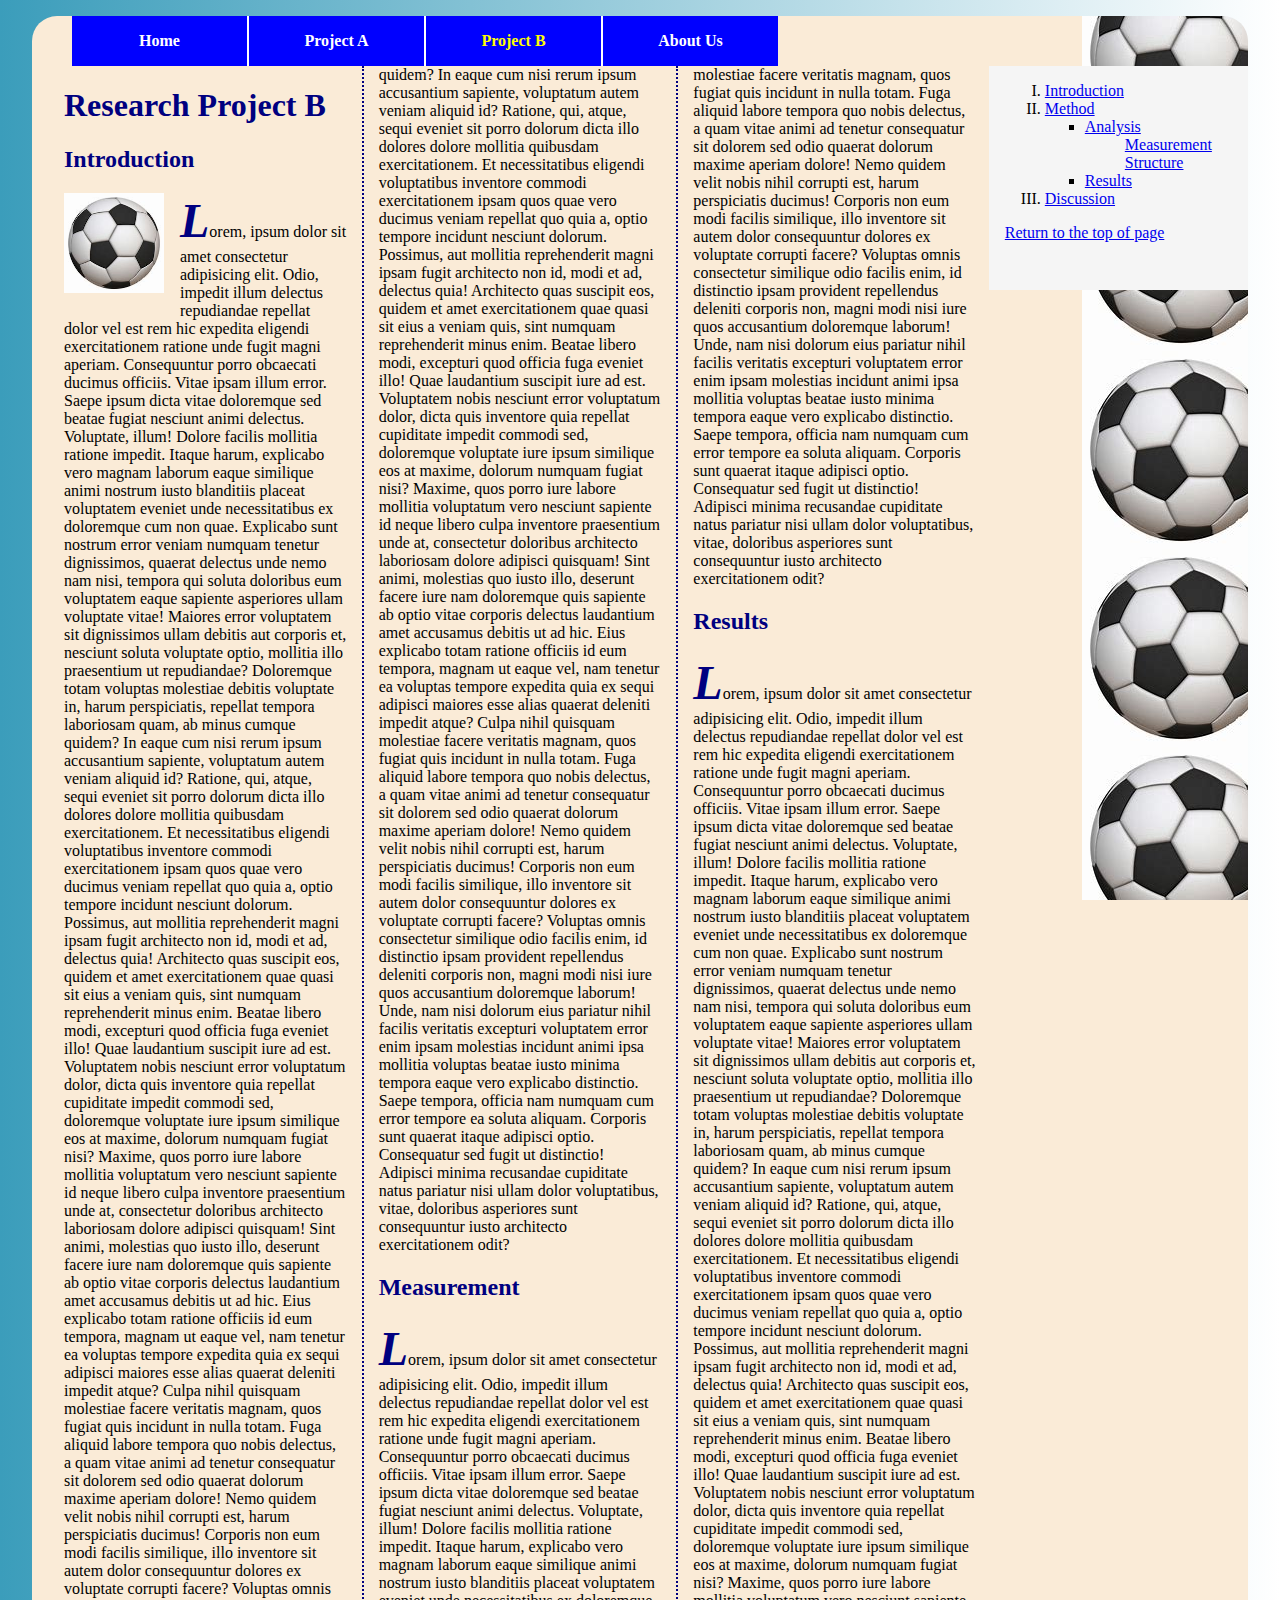
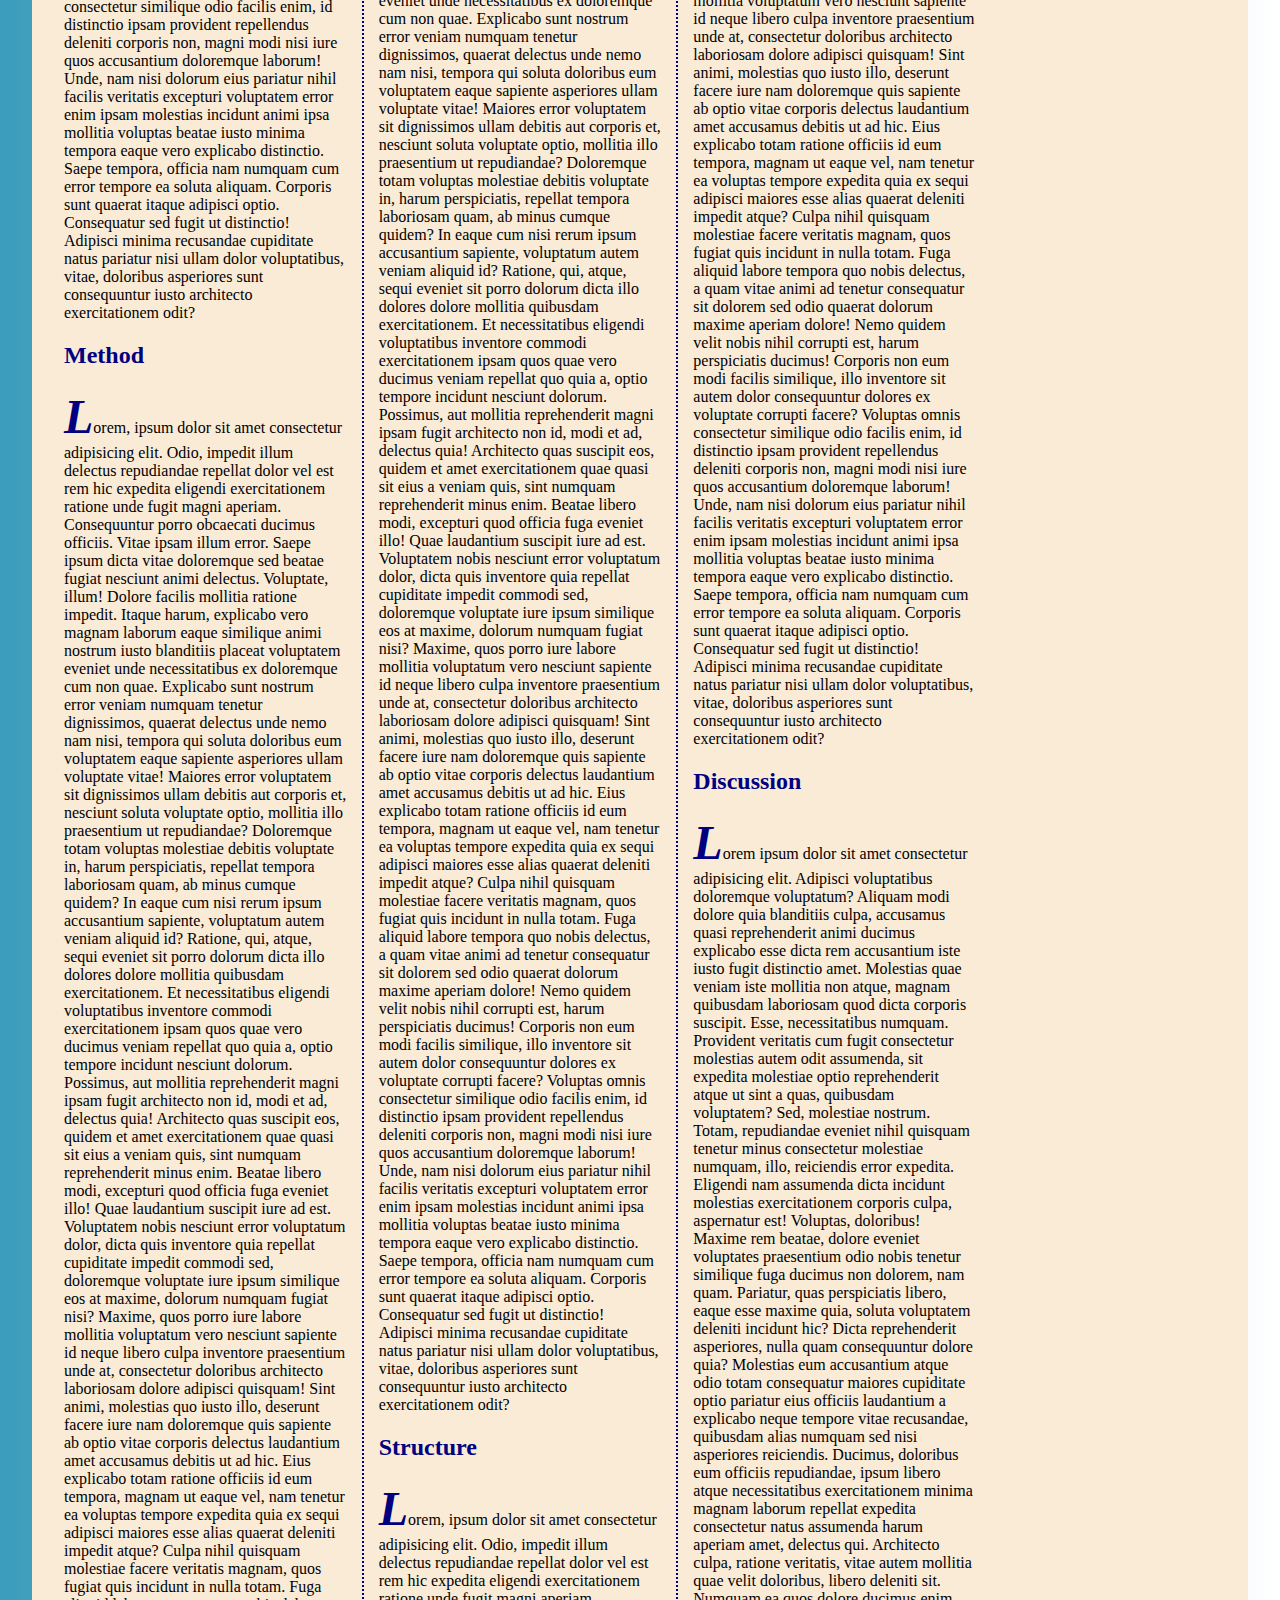
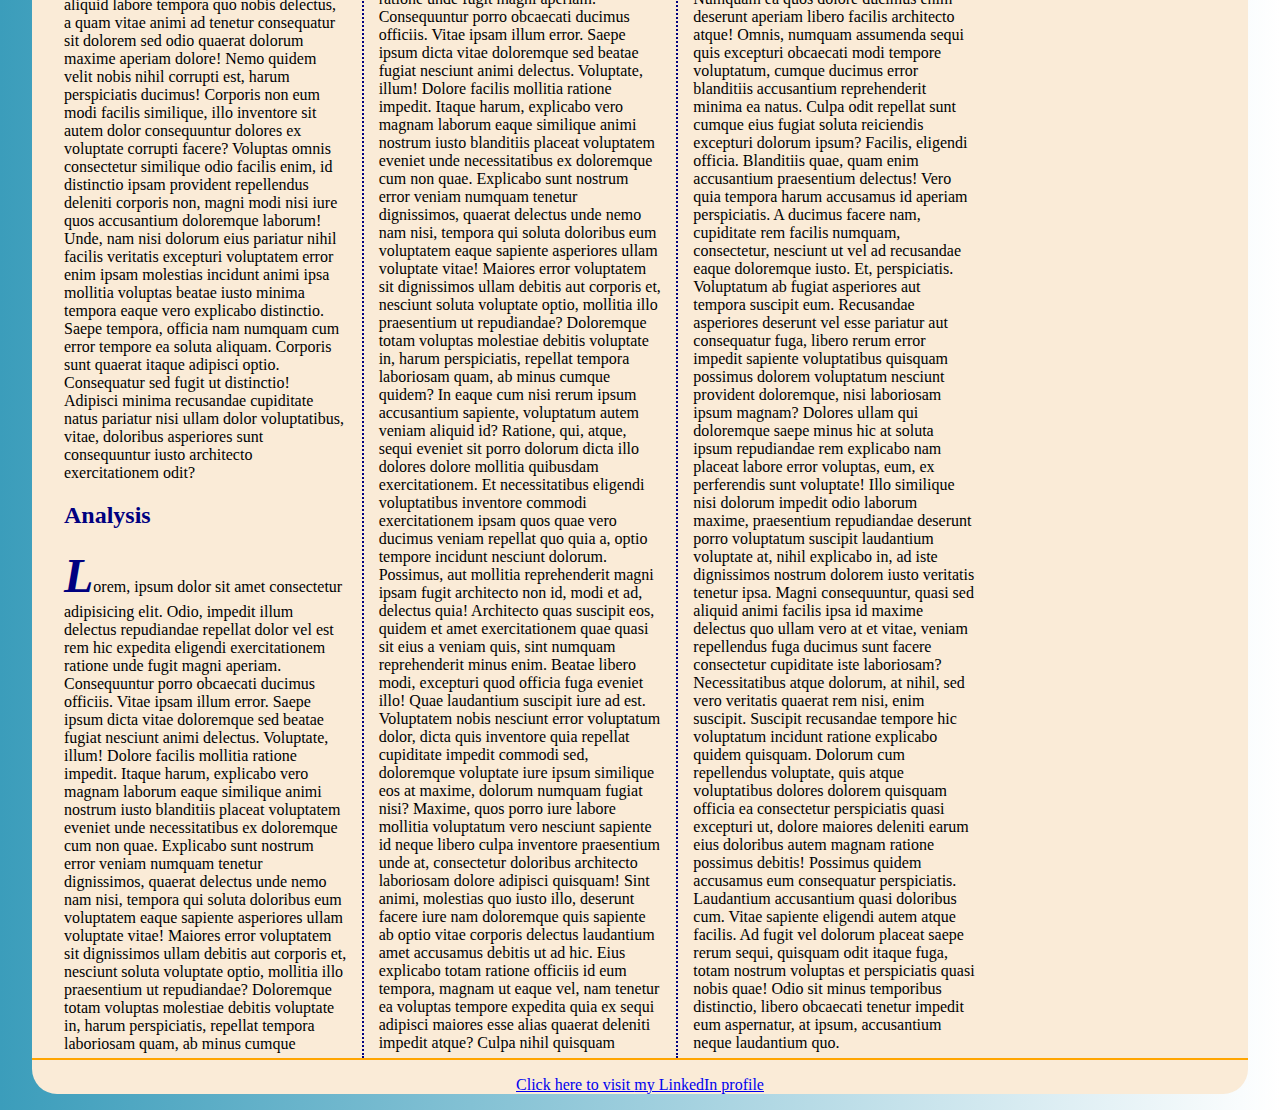
==== exam.html @ 13978779 "a" ====
<!DOCTYPE html>
<html lang="en">
<head>
    <meta charset="UTF-8">
    <meta name="viewport" content="width=device-width, initial-scale=1.0">
    <title>Coding exam</title>
    <link rel="stylesheet" href="styles/exam.css">
</head>
<body>
        <nav id="nav_menu">
            <ul>
                <li><a href="index.html">Home</a></li>
                <li><a href="project.html">Project A</a></li>
                <li><a href="exam.html" class="current">Project B</a></li>
                <li><a href="#" class="lastitem">About Us</a></li>
            </ul>
        </nav>
    <article>
            <h1>Research Project B</h1>
            <h2 id="introduction">Introduction</h2>
            <img src="images/foraccount.jpg" alt="Golf Ball image" height="100">
            <p>Lorem, ipsum dolor sit amet consectetur adipisicing elit. Odio, impedit illum delectus repudiandae repellat dolor vel est rem hic expedita eligendi exercitationem ratione unde fugit magni aperiam. Consequuntur porro obcaecati ducimus officiis. Vitae ipsam illum error. Saepe ipsum dicta vitae doloremque sed beatae fugiat nesciunt animi delectus. Voluptate, illum! Dolore facilis mollitia ratione impedit. Itaque harum, explicabo vero magnam laborum eaque similique animi nostrum iusto blanditiis placeat voluptatem eveniet unde necessitatibus ex doloremque cum non quae. Explicabo sunt nostrum error veniam numquam tenetur dignissimos, quaerat delectus unde nemo nam nisi, tempora qui soluta doloribus eum voluptatem eaque sapiente asperiores ullam voluptate vitae! Maiores error voluptatem sit dignissimos ullam debitis aut corporis et, nesciunt soluta voluptate optio, mollitia illo praesentium ut repudiandae? Doloremque totam voluptas molestiae debitis voluptate in, harum perspiciatis, repellat tempora laboriosam quam, ab minus cumque quidem? In eaque cum nisi rerum ipsum accusantium sapiente, voluptatum autem veniam aliquid id? Ratione, qui, atque, sequi eveniet sit porro dolorum dicta illo dolores dolore mollitia quibusdam exercitationem. Et necessitatibus eligendi voluptatibus inventore commodi exercitationem ipsam quos quae vero ducimus veniam repellat quo quia a, optio tempore incidunt nesciunt dolorum. Possimus, aut mollitia reprehenderit magni ipsam fugit architecto non id, modi et ad, delectus quia! Architecto quas suscipit eos, quidem et amet exercitationem quae quasi sit eius a veniam quis, sint numquam reprehenderit minus enim. Beatae libero modi, excepturi quod officia fuga eveniet illo! Quae laudantium suscipit iure ad est. Voluptatem nobis nesciunt error voluptatum dolor, dicta quis inventore quia repellat cupiditate impedit commodi sed, doloremque voluptate iure ipsum similique eos at maxime, dolorum numquam fugiat nisi? Maxime, quos porro iure labore mollitia voluptatum vero nesciunt sapiente id neque libero culpa inventore praesentium unde at, consectetur doloribus architecto laboriosam dolore adipisci quisquam! Sint animi, molestias quo iusto illo, deserunt facere iure nam doloremque quis sapiente ab optio vitae corporis delectus laudantium amet accusamus debitis ut ad hic. Eius explicabo totam ratione officiis id eum tempora, magnam ut eaque vel, nam tenetur ea voluptas tempore expedita quia ex sequi adipisci maiores esse alias quaerat deleniti impedit atque? Culpa nihil quisquam molestiae facere veritatis magnam, quos fugiat quis incidunt in nulla totam. Fuga aliquid labore tempora quo nobis delectus, a quam vitae animi ad tenetur consequatur sit dolorem sed odio quaerat dolorum maxime aperiam dolore! Nemo quidem velit nobis nihil corrupti est, harum perspiciatis ducimus! Corporis non eum modi facilis similique, illo inventore sit autem dolor consequuntur dolores ex voluptate corrupti facere? Voluptas omnis consectetur similique odio facilis enim, id distinctio ipsam provident repellendus deleniti corporis non, magni modi nisi iure quos accusantium doloremque laborum! Unde, nam nisi dolorum eius pariatur nihil facilis veritatis excepturi voluptatem error enim ipsam molestias incidunt animi ipsa mollitia voluptas beatae iusto minima tempora eaque vero explicabo distinctio. Saepe tempora, officia nam numquam cum error tempore ea soluta aliquam. Corporis sunt quaerat itaque adipisci optio. Consequatur sed fugit ut distinctio! Adipisci minima recusandae cupiditate natus pariatur nisi ullam dolor voluptatibus, vitae, doloribus asperiores sunt consequuntur iusto architecto exercitationem odit?</p>
            <h2 id="method">Method</h2>
            <p>Lorem, ipsum dolor sit amet consectetur adipisicing elit. Odio, impedit illum delectus repudiandae repellat dolor vel est rem hic expedita eligendi exercitationem ratione unde fugit magni aperiam. Consequuntur porro obcaecati ducimus officiis. Vitae ipsam illum error. Saepe ipsum dicta vitae doloremque sed beatae fugiat nesciunt animi delectus. Voluptate, illum! Dolore facilis mollitia ratione impedit. Itaque harum, explicabo vero magnam laborum eaque similique animi nostrum iusto blanditiis placeat voluptatem eveniet unde necessitatibus ex doloremque cum non quae. Explicabo sunt nostrum error veniam numquam tenetur dignissimos, quaerat delectus unde nemo nam nisi, tempora qui soluta doloribus eum voluptatem eaque sapiente asperiores ullam voluptate vitae! Maiores error voluptatem sit dignissimos ullam debitis aut corporis et, nesciunt soluta voluptate optio, mollitia illo praesentium ut repudiandae? Doloremque totam voluptas molestiae debitis voluptate in, harum perspiciatis, repellat tempora laboriosam quam, ab minus cumque quidem? In eaque cum nisi rerum ipsum accusantium sapiente, voluptatum autem veniam aliquid id? Ratione, qui, atque, sequi eveniet sit porro dolorum dicta illo dolores dolore mollitia quibusdam exercitationem. Et necessitatibus eligendi voluptatibus inventore commodi exercitationem ipsam quos quae vero ducimus veniam repellat quo quia a, optio tempore incidunt nesciunt dolorum. Possimus, aut mollitia reprehenderit magni ipsam fugit architecto non id, modi et ad, delectus quia! Architecto quas suscipit eos, quidem et amet exercitationem quae quasi sit eius a veniam quis, sint numquam reprehenderit minus enim. Beatae libero modi, excepturi quod officia fuga eveniet illo! Quae laudantium suscipit iure ad est. Voluptatem nobis nesciunt error voluptatum dolor, dicta quis inventore quia repellat cupiditate impedit commodi sed, doloremque voluptate iure ipsum similique eos at maxime, dolorum numquam fugiat nisi? Maxime, quos porro iure labore mollitia voluptatum vero nesciunt sapiente id neque libero culpa inventore praesentium unde at, consectetur doloribus architecto laboriosam dolore adipisci quisquam! Sint animi, molestias quo iusto illo, deserunt facere iure nam doloremque quis sapiente ab optio vitae corporis delectus laudantium amet accusamus debitis ut ad hic. Eius explicabo totam ratione officiis id eum tempora, magnam ut eaque vel, nam tenetur ea voluptas tempore expedita quia ex sequi adipisci maiores esse alias quaerat deleniti impedit atque? Culpa nihil quisquam molestiae facere veritatis magnam, quos fugiat quis incidunt in nulla totam. Fuga aliquid labore tempora quo nobis delectus, a quam vitae animi ad tenetur consequatur sit dolorem sed odio quaerat dolorum maxime aperiam dolore! Nemo quidem velit nobis nihil corrupti est, harum perspiciatis ducimus! Corporis non eum modi facilis similique, illo inventore sit autem dolor consequuntur dolores ex voluptate corrupti facere? Voluptas omnis consectetur similique odio facilis enim, id distinctio ipsam provident repellendus deleniti corporis non, magni modi nisi iure quos accusantium doloremque laborum! Unde, nam nisi dolorum eius pariatur nihil facilis veritatis excepturi voluptatem error enim ipsam molestias incidunt animi ipsa mollitia voluptas beatae iusto minima tempora eaque vero explicabo distinctio. Saepe tempora, officia nam numquam cum error tempore ea soluta aliquam. Corporis sunt quaerat itaque adipisci optio. Consequatur sed fugit ut distinctio! Adipisci minima recusandae cupiditate natus pariatur nisi ullam dolor voluptatibus, vitae, doloribus asperiores sunt consequuntur iusto architecto exercitationem odit?</p>
            <h2 id="analysis">Analysis</h2>
            <p>Lorem, ipsum dolor sit amet consectetur adipisicing elit. Odio, impedit illum delectus repudiandae repellat dolor vel est rem hic expedita eligendi exercitationem ratione unde fugit magni aperiam. Consequuntur porro obcaecati ducimus officiis. Vitae ipsam illum error. Saepe ipsum dicta vitae doloremque sed beatae fugiat nesciunt animi delectus. Voluptate, illum! Dolore facilis mollitia ratione impedit. Itaque harum, explicabo vero magnam laborum eaque similique animi nostrum iusto blanditiis placeat voluptatem eveniet unde necessitatibus ex doloremque cum non quae. Explicabo sunt nostrum error veniam numquam tenetur dignissimos, quaerat delectus unde nemo nam nisi, tempora qui soluta doloribus eum voluptatem eaque sapiente asperiores ullam voluptate vitae! Maiores error voluptatem sit dignissimos ullam debitis aut corporis et, nesciunt soluta voluptate optio, mollitia illo praesentium ut repudiandae? Doloremque totam voluptas molestiae debitis voluptate in, harum perspiciatis, repellat tempora laboriosam quam, ab minus cumque quidem? In eaque cum nisi rerum ipsum accusantium sapiente, voluptatum autem veniam aliquid id? Ratione, qui, atque, sequi eveniet sit porro dolorum dicta illo dolores dolore mollitia quibusdam exercitationem. Et necessitatibus eligendi voluptatibus inventore commodi exercitationem ipsam quos quae vero ducimus veniam repellat quo quia a, optio tempore incidunt nesciunt dolorum. Possimus, aut mollitia reprehenderit magni ipsam fugit architecto non id, modi et ad, delectus quia! Architecto quas suscipit eos, quidem et amet exercitationem quae quasi sit eius a veniam quis, sint numquam reprehenderit minus enim. Beatae libero modi, excepturi quod officia fuga eveniet illo! Quae laudantium suscipit iure ad est. Voluptatem nobis nesciunt error voluptatum dolor, dicta quis inventore quia repellat cupiditate impedit commodi sed, doloremque voluptate iure ipsum similique eos at maxime, dolorum numquam fugiat nisi? Maxime, quos porro iure labore mollitia voluptatum vero nesciunt sapiente id neque libero culpa inventore praesentium unde at, consectetur doloribus architecto laboriosam dolore adipisci quisquam! Sint animi, molestias quo iusto illo, deserunt facere iure nam doloremque quis sapiente ab optio vitae corporis delectus laudantium amet accusamus debitis ut ad hic. Eius explicabo totam ratione officiis id eum tempora, magnam ut eaque vel, nam tenetur ea voluptas tempore expedita quia ex sequi adipisci maiores esse alias quaerat deleniti impedit atque? Culpa nihil quisquam molestiae facere veritatis magnam, quos fugiat quis incidunt in nulla totam. Fuga aliquid labore tempora quo nobis delectus, a quam vitae animi ad tenetur consequatur sit dolorem sed odio quaerat dolorum maxime aperiam dolore! Nemo quidem velit nobis nihil corrupti est, harum perspiciatis ducimus! Corporis non eum modi facilis similique, illo inventore sit autem dolor consequuntur dolores ex voluptate corrupti facere? Voluptas omnis consectetur similique odio facilis enim, id distinctio ipsam provident repellendus deleniti corporis non, magni modi nisi iure quos accusantium doloremque laborum! Unde, nam nisi dolorum eius pariatur nihil facilis veritatis excepturi voluptatem error enim ipsam molestias incidunt animi ipsa mollitia voluptas beatae iusto minima tempora eaque vero explicabo distinctio. Saepe tempora, officia nam numquam cum error tempore ea soluta aliquam. Corporis sunt quaerat itaque adipisci optio. Consequatur sed fugit ut distinctio! Adipisci minima recusandae cupiditate natus pariatur nisi ullam dolor voluptatibus, vitae, doloribus asperiores sunt consequuntur iusto architecto exercitationem odit?</p>
            <h2 id="measurement">Measurement</h2>
            <p>Lorem, ipsum dolor sit amet consectetur adipisicing elit. Odio, impedit illum delectus repudiandae repellat dolor vel est rem hic expedita eligendi exercitationem ratione unde fugit magni aperiam. Consequuntur porro obcaecati ducimus officiis. Vitae ipsam illum error. Saepe ipsum dicta vitae doloremque sed beatae fugiat nesciunt animi delectus. Voluptate, illum! Dolore facilis mollitia ratione impedit. Itaque harum, explicabo vero magnam laborum eaque similique animi nostrum iusto blanditiis placeat voluptatem eveniet unde necessitatibus ex doloremque cum non quae. Explicabo sunt nostrum error veniam numquam tenetur dignissimos, quaerat delectus unde nemo nam nisi, tempora qui soluta doloribus eum voluptatem eaque sapiente asperiores ullam voluptate vitae! Maiores error voluptatem sit dignissimos ullam debitis aut corporis et, nesciunt soluta voluptate optio, mollitia illo praesentium ut repudiandae? Doloremque totam voluptas molestiae debitis voluptate in, harum perspiciatis, repellat tempora laboriosam quam, ab minus cumque quidem? In eaque cum nisi rerum ipsum accusantium sapiente, voluptatum autem veniam aliquid id? Ratione, qui, atque, sequi eveniet sit porro dolorum dicta illo dolores dolore mollitia quibusdam exercitationem. Et necessitatibus eligendi voluptatibus inventore commodi exercitationem ipsam quos quae vero ducimus veniam repellat quo quia a, optio tempore incidunt nesciunt dolorum. Possimus, aut mollitia reprehenderit magni ipsam fugit architecto non id, modi et ad, delectus quia! Architecto quas suscipit eos, quidem et amet exercitationem quae quasi sit eius a veniam quis, sint numquam reprehenderit minus enim. Beatae libero modi, excepturi quod officia fuga eveniet illo! Quae laudantium suscipit iure ad est. Voluptatem nobis nesciunt error voluptatum dolor, dicta quis inventore quia repellat cupiditate impedit commodi sed, doloremque voluptate iure ipsum similique eos at maxime, dolorum numquam fugiat nisi? Maxime, quos porro iure labore mollitia voluptatum vero nesciunt sapiente id neque libero culpa inventore praesentium unde at, consectetur doloribus architecto laboriosam dolore adipisci quisquam! Sint animi, molestias quo iusto illo, deserunt facere iure nam doloremque quis sapiente ab optio vitae corporis delectus laudantium amet accusamus debitis ut ad hic. Eius explicabo totam ratione officiis id eum tempora, magnam ut eaque vel, nam tenetur ea voluptas tempore expedita quia ex sequi adipisci maiores esse alias quaerat deleniti impedit atque? Culpa nihil quisquam molestiae facere veritatis magnam, quos fugiat quis incidunt in nulla totam. Fuga aliquid labore tempora quo nobis delectus, a quam vitae animi ad tenetur consequatur sit dolorem sed odio quaerat dolorum maxime aperiam dolore! Nemo quidem velit nobis nihil corrupti est, harum perspiciatis ducimus! Corporis non eum modi facilis similique, illo inventore sit autem dolor consequuntur dolores ex voluptate corrupti facere? Voluptas omnis consectetur similique odio facilis enim, id distinctio ipsam provident repellendus deleniti corporis non, magni modi nisi iure quos accusantium doloremque laborum! Unde, nam nisi dolorum eius pariatur nihil facilis veritatis excepturi voluptatem error enim ipsam molestias incidunt animi ipsa mollitia voluptas beatae iusto minima tempora eaque vero explicabo distinctio. Saepe tempora, officia nam numquam cum error tempore ea soluta aliquam. Corporis sunt quaerat itaque adipisci optio. Consequatur sed fugit ut distinctio! Adipisci minima recusandae cupiditate natus pariatur nisi ullam dolor voluptatibus, vitae, doloribus asperiores sunt consequuntur iusto architecto exercitationem odit?</p>
            <h2 id="structure">Structure</h2>
            <p>Lorem, ipsum dolor sit amet consectetur adipisicing elit. Odio, impedit illum delectus repudiandae repellat dolor vel est rem hic expedita eligendi exercitationem ratione unde fugit magni aperiam. Consequuntur porro obcaecati ducimus officiis. Vitae ipsam illum error. Saepe ipsum dicta vitae doloremque sed beatae fugiat nesciunt animi delectus. Voluptate, illum! Dolore facilis mollitia ratione impedit. Itaque harum, explicabo vero magnam laborum eaque similique animi nostrum iusto blanditiis placeat voluptatem eveniet unde necessitatibus ex doloremque cum non quae. Explicabo sunt nostrum error veniam numquam tenetur dignissimos, quaerat delectus unde nemo nam nisi, tempora qui soluta doloribus eum voluptatem eaque sapiente asperiores ullam voluptate vitae! Maiores error voluptatem sit dignissimos ullam debitis aut corporis et, nesciunt soluta voluptate optio, mollitia illo praesentium ut repudiandae? Doloremque totam voluptas molestiae debitis voluptate in, harum perspiciatis, repellat tempora laboriosam quam, ab minus cumque quidem? In eaque cum nisi rerum ipsum accusantium sapiente, voluptatum autem veniam aliquid id? Ratione, qui, atque, sequi eveniet sit porro dolorum dicta illo dolores dolore mollitia quibusdam exercitationem. Et necessitatibus eligendi voluptatibus inventore commodi exercitationem ipsam quos quae vero ducimus veniam repellat quo quia a, optio tempore incidunt nesciunt dolorum. Possimus, aut mollitia reprehenderit magni ipsam fugit architecto non id, modi et ad, delectus quia! Architecto quas suscipit eos, quidem et amet exercitationem quae quasi sit eius a veniam quis, sint numquam reprehenderit minus enim. Beatae libero modi, excepturi quod officia fuga eveniet illo! Quae laudantium suscipit iure ad est. Voluptatem nobis nesciunt error voluptatum dolor, dicta quis inventore quia repellat cupiditate impedit commodi sed, doloremque voluptate iure ipsum similique eos at maxime, dolorum numquam fugiat nisi? Maxime, quos porro iure labore mollitia voluptatum vero nesciunt sapiente id neque libero culpa inventore praesentium unde at, consectetur doloribus architecto laboriosam dolore adipisci quisquam! Sint animi, molestias quo iusto illo, deserunt facere iure nam doloremque quis sapiente ab optio vitae corporis delectus laudantium amet accusamus debitis ut ad hic. Eius explicabo totam ratione officiis id eum tempora, magnam ut eaque vel, nam tenetur ea voluptas tempore expedita quia ex sequi adipisci maiores esse alias quaerat deleniti impedit atque? Culpa nihil quisquam molestiae facere veritatis magnam, quos fugiat quis incidunt in nulla totam. Fuga aliquid labore tempora quo nobis delectus, a quam vitae animi ad tenetur consequatur sit dolorem sed odio quaerat dolorum maxime aperiam dolore! Nemo quidem velit nobis nihil corrupti est, harum perspiciatis ducimus! Corporis non eum modi facilis similique, illo inventore sit autem dolor consequuntur dolores ex voluptate corrupti facere? Voluptas omnis consectetur similique odio facilis enim, id distinctio ipsam provident repellendus deleniti corporis non, magni modi nisi iure quos accusantium doloremque laborum! Unde, nam nisi dolorum eius pariatur nihil facilis veritatis excepturi voluptatem error enim ipsam molestias incidunt animi ipsa mollitia voluptas beatae iusto minima tempora eaque vero explicabo distinctio. Saepe tempora, officia nam numquam cum error tempore ea soluta aliquam. Corporis sunt quaerat itaque adipisci optio. Consequatur sed fugit ut distinctio! Adipisci minima recusandae cupiditate natus pariatur nisi ullam dolor voluptatibus, vitae, doloribus asperiores sunt consequuntur iusto architecto exercitationem odit?</p>
            <h2 id="results">Results</h2>
            <p>Lorem, ipsum dolor sit amet consectetur adipisicing elit. Odio, impedit illum delectus repudiandae repellat dolor vel est rem hic expedita eligendi exercitationem ratione unde fugit magni aperiam. Consequuntur porro obcaecati ducimus officiis. Vitae ipsam illum error. Saepe ipsum dicta vitae doloremque sed beatae fugiat nesciunt animi delectus. Voluptate, illum! Dolore facilis mollitia ratione impedit. Itaque harum, explicabo vero magnam laborum eaque similique animi nostrum iusto blanditiis placeat voluptatem eveniet unde necessitatibus ex doloremque cum non quae. Explicabo sunt nostrum error veniam numquam tenetur dignissimos, quaerat delectus unde nemo nam nisi, tempora qui soluta doloribus eum voluptatem eaque sapiente asperiores ullam voluptate vitae! Maiores error voluptatem sit dignissimos ullam debitis aut corporis et, nesciunt soluta voluptate optio, mollitia illo praesentium ut repudiandae? Doloremque totam voluptas molestiae debitis voluptate in, harum perspiciatis, repellat tempora laboriosam quam, ab minus cumque quidem? In eaque cum nisi rerum ipsum accusantium sapiente, voluptatum autem veniam aliquid id? Ratione, qui, atque, sequi eveniet sit porro dolorum dicta illo dolores dolore mollitia quibusdam exercitationem. Et necessitatibus eligendi voluptatibus inventore commodi exercitationem ipsam quos quae vero ducimus veniam repellat quo quia a, optio tempore incidunt nesciunt dolorum. Possimus, aut mollitia reprehenderit magni ipsam fugit architecto non id, modi et ad, delectus quia! Architecto quas suscipit eos, quidem et amet exercitationem quae quasi sit eius a veniam quis, sint numquam reprehenderit minus enim. Beatae libero modi, excepturi quod officia fuga eveniet illo! Quae laudantium suscipit iure ad est. Voluptatem nobis nesciunt error voluptatum dolor, dicta quis inventore quia repellat cupiditate impedit commodi sed, doloremque voluptate iure ipsum similique eos at maxime, dolorum numquam fugiat nisi? Maxime, quos porro iure labore mollitia voluptatum vero nesciunt sapiente id neque libero culpa inventore praesentium unde at, consectetur doloribus architecto laboriosam dolore adipisci quisquam! Sint animi, molestias quo iusto illo, deserunt facere iure nam doloremque quis sapiente ab optio vitae corporis delectus laudantium amet accusamus debitis ut ad hic. Eius explicabo totam ratione officiis id eum tempora, magnam ut eaque vel, nam tenetur ea voluptas tempore expedita quia ex sequi adipisci maiores esse alias quaerat deleniti impedit atque? Culpa nihil quisquam molestiae facere veritatis magnam, quos fugiat quis incidunt in nulla totam. Fuga aliquid labore tempora quo nobis delectus, a quam vitae animi ad tenetur consequatur sit dolorem sed odio quaerat dolorum maxime aperiam dolore! Nemo quidem velit nobis nihil corrupti est, harum perspiciatis ducimus! Corporis non eum modi facilis similique, illo inventore sit autem dolor consequuntur dolores ex voluptate corrupti facere? Voluptas omnis consectetur similique odio facilis enim, id distinctio ipsam provident repellendus deleniti corporis non, magni modi nisi iure quos accusantium doloremque laborum! Unde, nam nisi dolorum eius pariatur nihil facilis veritatis excepturi voluptatem error enim ipsam molestias incidunt animi ipsa mollitia voluptas beatae iusto minima tempora eaque vero explicabo distinctio. Saepe tempora, officia nam numquam cum error tempore ea soluta aliquam. Corporis sunt quaerat itaque adipisci optio. Consequatur sed fugit ut distinctio! Adipisci minima recusandae cupiditate natus pariatur nisi ullam dolor voluptatibus, vitae, doloribus asperiores sunt consequuntur iusto architecto exercitationem odit?</p>
            <h2 id="discussion">Discussion</h2>
            <p>Lorem ipsum dolor sit amet consectetur adipisicing elit. Adipisci voluptatibus doloremque voluptatum? Aliquam modi dolore quia blanditiis culpa, accusamus quasi reprehenderit animi ducimus explicabo esse dicta rem accusantium iste iusto fugit distinctio amet. Molestias quae veniam iste mollitia non atque, magnam quibusdam laboriosam quod dicta corporis suscipit. Esse, necessitatibus numquam. Provident veritatis cum fugit consectetur molestias autem odit assumenda, sit expedita molestiae optio reprehenderit atque ut sint a quas, quibusdam voluptatem? Sed, molestiae nostrum. Totam, repudiandae eveniet nihil quisquam tenetur minus consectetur molestiae numquam, illo, reiciendis error expedita. Eligendi nam assumenda dicta incidunt molestias exercitationem corporis culpa, aspernatur est! Voluptas, doloribus! Maxime rem beatae, dolore eveniet voluptates praesentium odio nobis tenetur similique fuga ducimus non dolorem, nam quam. Pariatur, quas perspiciatis libero, eaque esse maxime quia, soluta voluptatem deleniti incidunt hic? Dicta reprehenderit asperiores, nulla quam consequuntur dolore quia? Molestias eum accusantium atque odio totam consequatur maiores cupiditate optio pariatur eius officiis laudantium a explicabo neque tempore vitae recusandae, quibusdam alias numquam sed nisi asperiores reiciendis. Ducimus, doloribus eum officiis repudiandae, ipsum libero atque necessitatibus exercitationem minima magnam laborum repellat expedita consectetur natus assumenda harum aperiam amet, delectus qui. Architecto culpa, ratione veritatis, vitae autem mollitia quae velit doloribus, libero deleniti sit. Numquam ea quos dolore ducimus enim deserunt aperiam libero facilis architecto atque! Omnis, numquam assumenda sequi quis excepturi obcaecati modi tempore voluptatum, cumque ducimus error blanditiis accusantium reprehenderit minima ea natus. Culpa odit repellat sunt cumque eius fugiat soluta reiciendis excepturi dolorum ipsum? Facilis, eligendi officia. Blanditiis quae, quam enim accusantium praesentium delectus! Vero quia tempora harum accusamus id aperiam perspiciatis. A ducimus facere nam, cupiditate rem facilis numquam, consectetur, nesciunt ut vel ad recusandae eaque doloremque iusto. Et, perspiciatis. Voluptatum ab fugiat asperiores aut tempora suscipit eum. Recusandae asperiores deserunt vel esse pariatur aut consequatur fuga, libero rerum error impedit sapiente voluptatibus quisquam possimus dolorem voluptatum nesciunt provident doloremque, nisi laboriosam ipsum magnam? Dolores ullam qui doloremque saepe minus hic at soluta ipsum repudiandae rem explicabo nam placeat labore error voluptas, eum, ex perferendis sunt voluptate! Illo similique nisi dolorum impedit odio laborum maxime, praesentium repudiandae deserunt porro voluptatum suscipit laudantium voluptate at, nihil explicabo in, ad iste dignissimos nostrum dolorem iusto veritatis tenetur ipsa. Magni consequuntur, quasi sed aliquid animi facilis ipsa id maxime delectus quo ullam vero at et vitae, veniam repellendus fuga ducimus sunt facere consectetur cupiditate iste laboriosam? Necessitatibus atque dolorum, at nihil, sed vero veritatis quaerat rem nisi, enim suscipit. Suscipit recusandae tempore hic voluptatum incidunt ratione explicabo quidem quisquam. Dolorum cum repellendus voluptate, quis atque voluptatibus dolores dolorem quisquam officia ea consectetur perspiciatis quasi excepturi ut, dolore maiores deleniti earum eius doloribus autem magnam ratione possimus debitis! Possimus quidem accusamus eum consequatur perspiciatis. Laudantium accusantium quasi doloribus cum. Vitae sapiente eligendi autem atque facilis. Ad fugit vel dolorum placeat saepe rerum sequi, quisquam odit itaque fuga, totam nostrum voluptas et perspiciatis quasi nobis quae! Odio sit minus temporibus distinctio, libero obcaecati tenetur impedit eum aspernatur, at ipsum, accusantium neque laudantium quo.</p>
    </article>
    <aside>
        <ol>
            <li><a href="#introduction">Introduction</li></a>
            <li><a href="#method">Method</li></a>
                <ul>
                    <li><a href="#analysis">Analysis</li></a>
                        <ol><a href="#measurement">Measurement</ol></a>
                        <ol><a href="#strucutre">Structure</ol></a>
                    <li><a href="#results">Results</li></a>
                </ul>
            <li><a href="#discussion">Discussion</li></a>
        </ol>
        <p><a href="#top"> Return to the top of page</p>
    </aside>
<footer>
    <p>Click here to visit <a href="https://www.linkedin.com/messaging/thread/2-Mzk3NTA0MjctODNkZC00NDRlLWFiNjgtNmVmNmViNGExMDFmXzAxMA==//" target="_blank">my LinkedIn profile</a></p>
</footer>

</body>
</html>
---- styles/exam.css ----
html {
    background-image: linear-gradient(to left, white 0%, #3b9dbb 100%);
 }

body {
    width: 95%;
    margin: 15px auto;
    background-image: url(../images/foraccount.jpg);
    background-position: right;
    background-repeat: repeat-y;
    background-attachment: fixed;
    border-radius: 25px;
    background-color: antiquewhite;
}

#nav_menu {
    margin-top: 10 px;


}

#nav_menu ul { 
    list-style-type: none;
    background-color: green; 

}
#nav_menu ul li { float: left; }
#nav_menu ul li a {
    text-align: center;
    display: block;
    width: 175px;
    padding: 1em 0; 
    text-decoration: none;
    background-color: blue;
    color: white;
    font-weight: bold;
    border-right: 2px solid white; }
#nav_menu ul li a.lastitem { border-right: none; }
#nav_menu ul li a.current { color: yellow; }

article {
    clear:both;
    width: 75%;
    float: left;
    column-count: 3;
    column-rule: 2px dotted navy;
    column-gap: 2em;
    margin-left: 2em;
    border-top: 2 px solid orange;
}

article h1 {
    color: navy;
}

article h2 {
    color: navy;
}

article img{
    float: left;
    margin-right: 1em;
    margin-bottom: 1em;
}

article p::first-letter{
    font-size: 3em;
    font-weight: bold;
    font-style: italic;
    color: navy;
    ;
}

aside{
    width: 20%;
    float: right;
    background-color: whitesmoke;
    padding-bottom: 2em;
    padding-left: 1em;
    
    
}

aside ol {
    list-style-type: upper-roman;
}
aside ul {
    list-style-type: square;
}

aside ol ol {
    list-style-type: lower-alpha;
}

footer{
    clear: both;
    border-top: 2px solid orange;
    text-align: center;
}
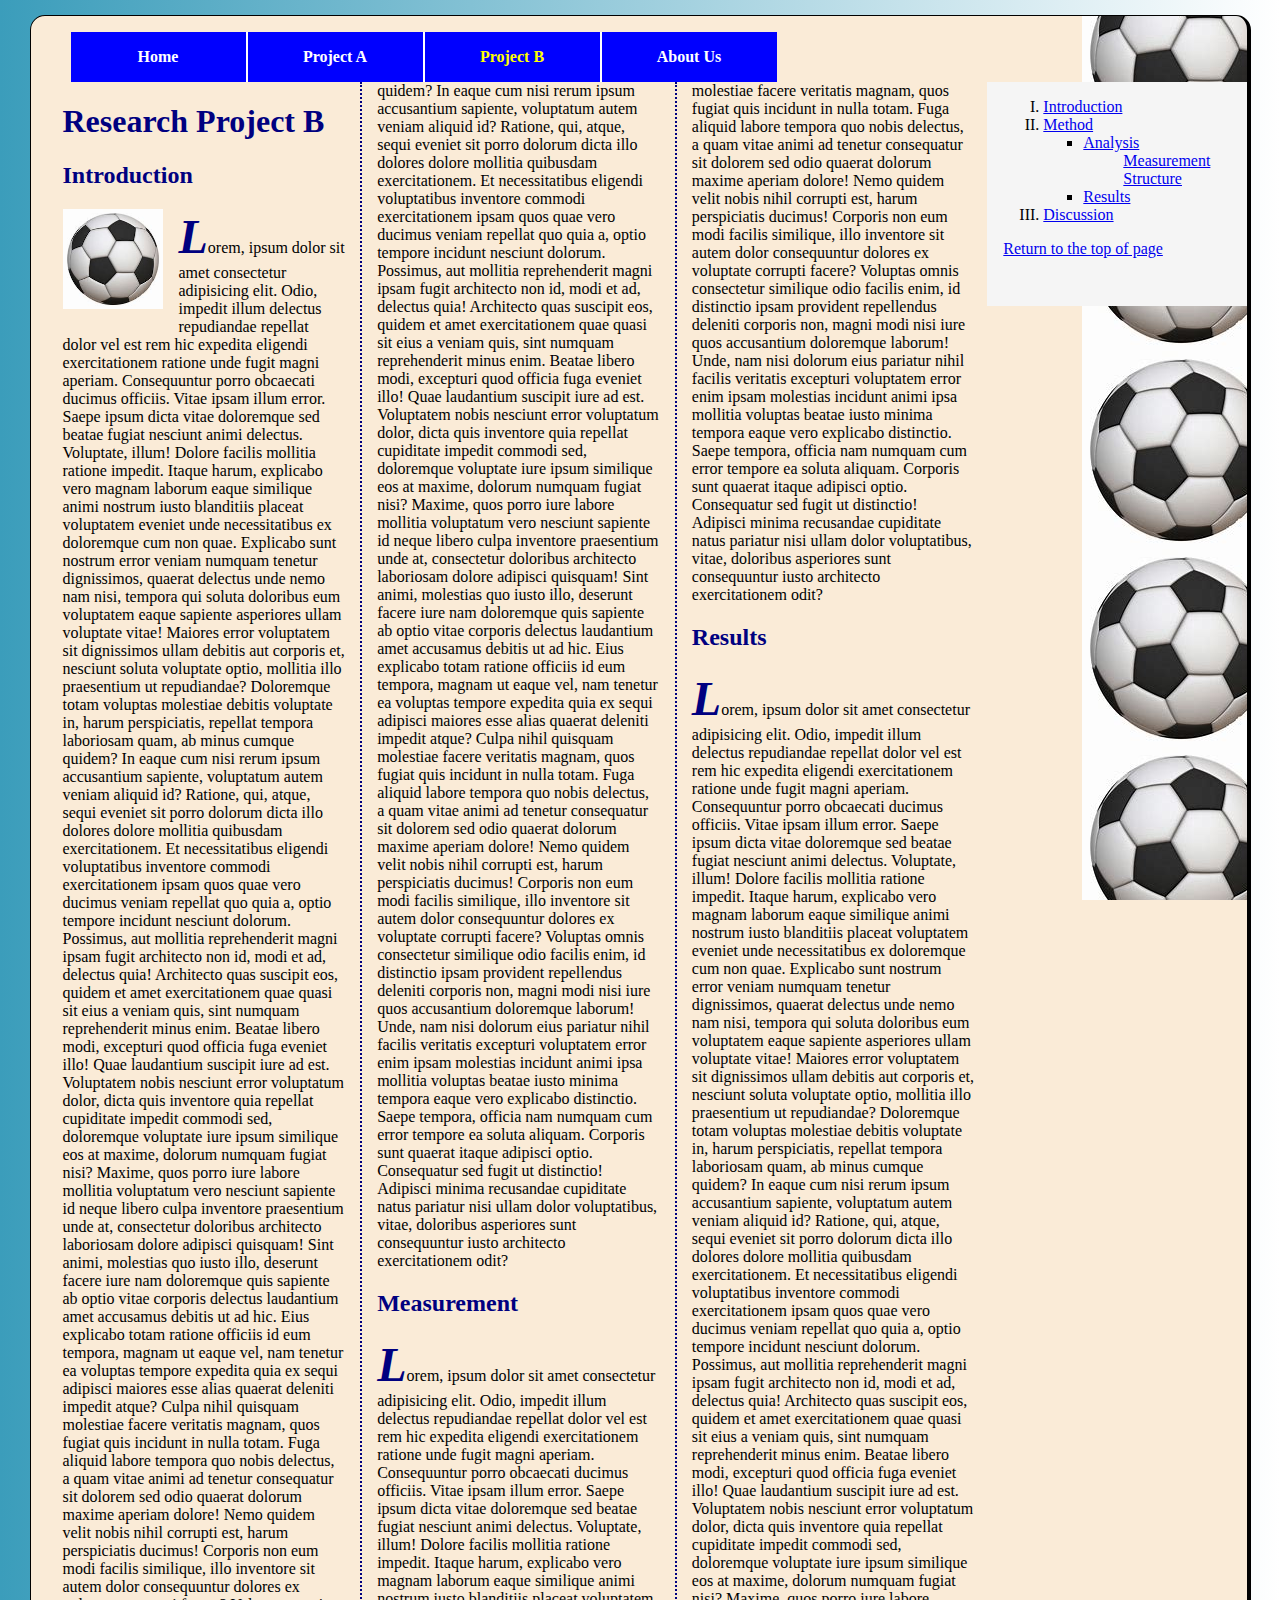
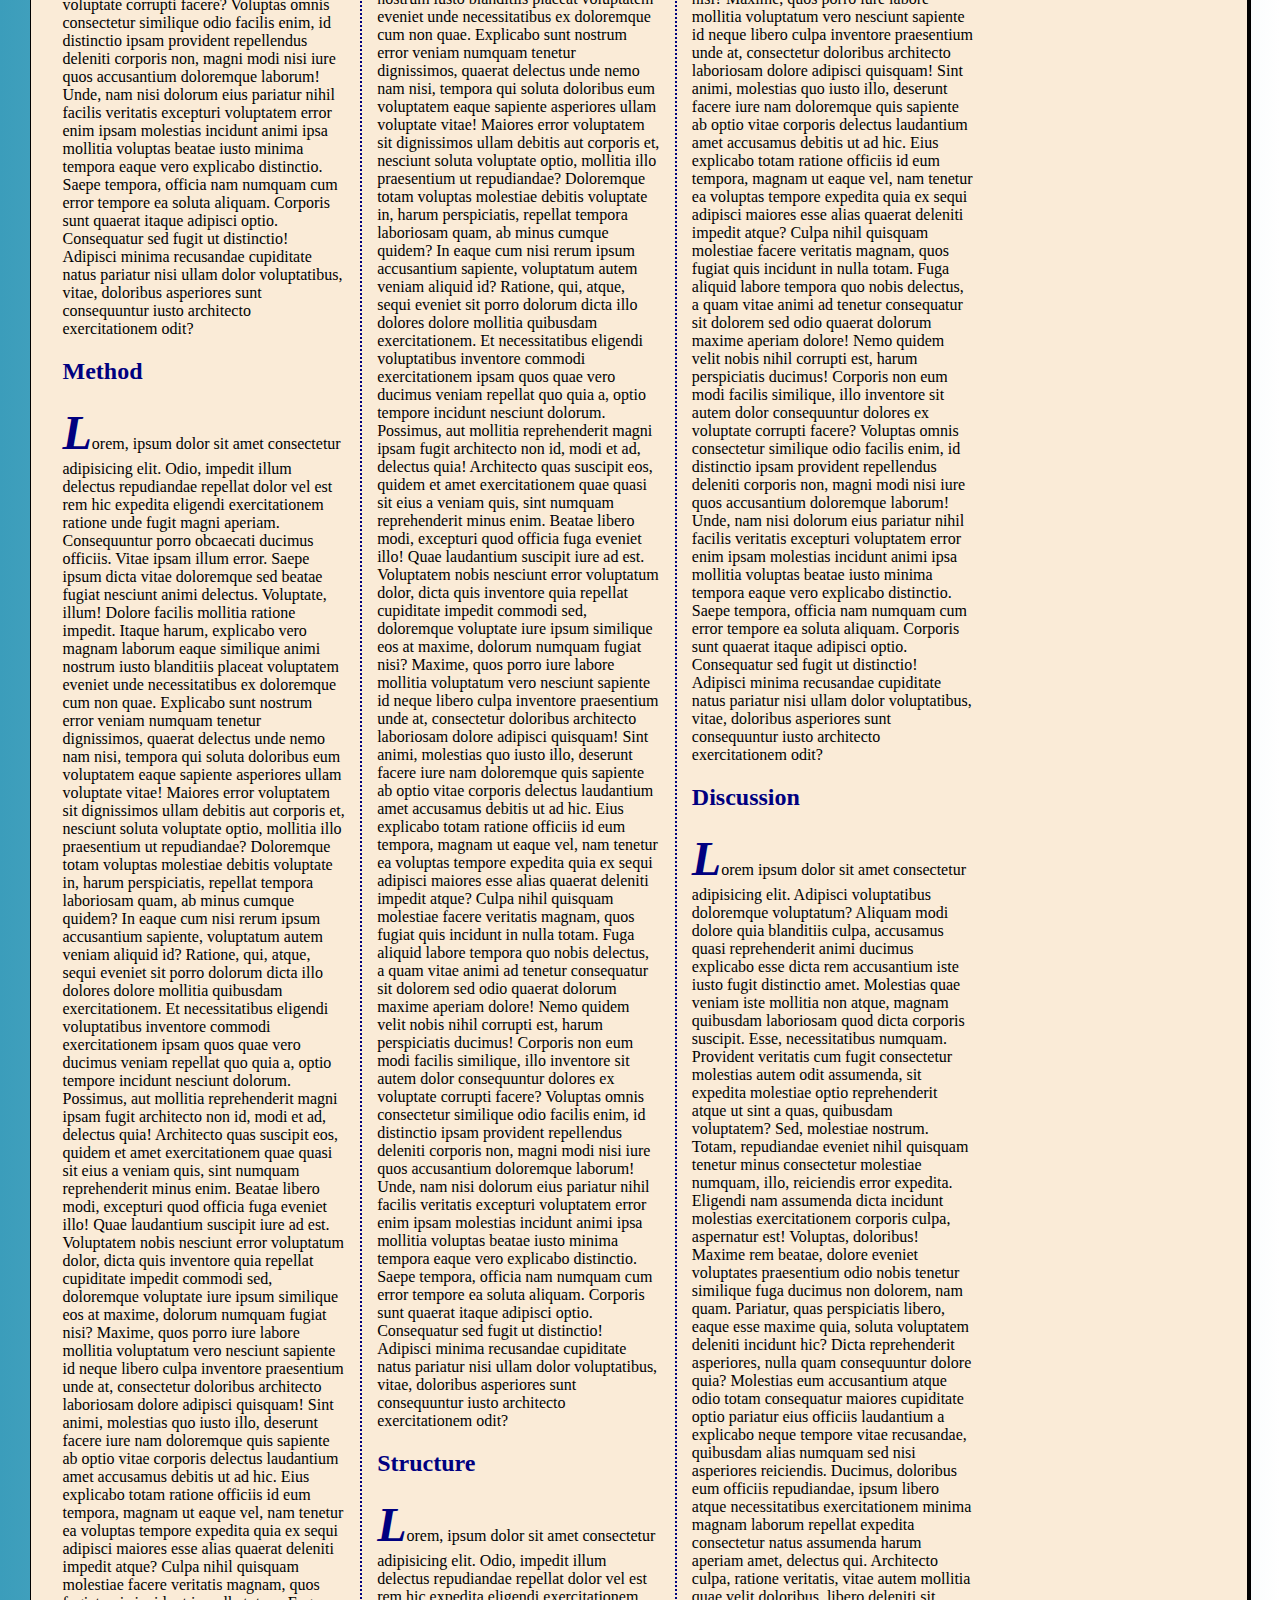
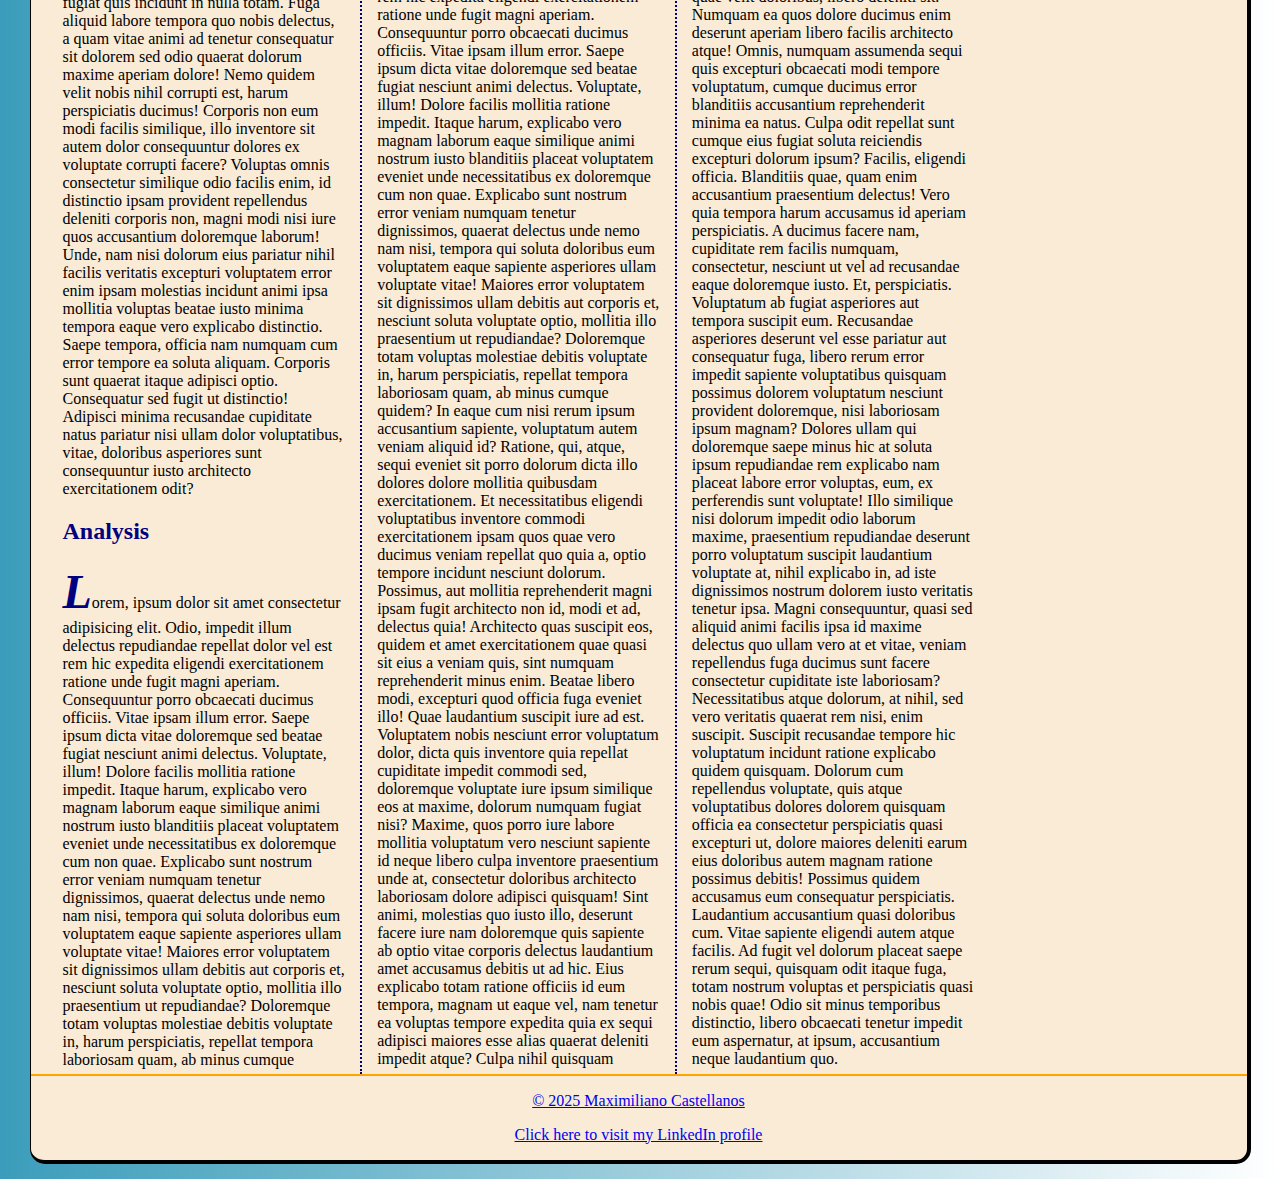
==== commit a78bb831: "a" ====
--- a/exam.html
+++ b/exam.html
@@ -48,6 +48,7 @@
         <p><a href="#top"> Return to the top of page</p>
     </aside>
 <footer>
+    <p class="copyright">&copy; 2025 Maximiliano Castellanos</p>
     <p>Click here to visit <a href="https://www.linkedin.com/messaging/thread/2-Mzk3NTA0MjctODNkZC00NDRlLWFiNjgtNmVmNmViNGExMDFmXzAxMA==//" target="_blank">my LinkedIn profile</a></p>
 </footer>
 
--- a/styles/exam.css
+++ b/styles/exam.css
@@ -3,20 +3,22 @@
  }
 
 body {
-    width: 95%;
-    margin: 15px auto;
-    background-image: url(../images/foraccount.jpg);
-    background-position: right;
-    background-repeat: repeat-y;
+width: 95%;
+margin: 15px auto;
+background-image: url(../images/foraccount.jpg);
+background-position: right;
+background-repeat: repeat-y;
     background-attachment: fixed;
-    border-radius: 25px;
-    background-color: antiquewhite;
+background-color: antiquewhite;
+border-top: 1px solid rgb(0, 0, 0); 
+border-right: 4px solid rgb(0, 0, 0); 
+border-bottom: 4px solid rgb(0, 0, 0); 
+border-left: 1px solid rgb(0, 0, 0);
+border-radius: 15px;
 }
 
 #nav_menu {
     margin-top: 10 px;
-
-
 }
 
 #nav_menu ul { 
@@ -46,11 +48,11 @@
     column-rule: 2px dotted navy;
     column-gap: 2em;
     margin-left: 2em;
-    border-top: 2 px solid orange;
 }
 
 article h1 {
     color: navy;
+    
 }
 
 article h2 {
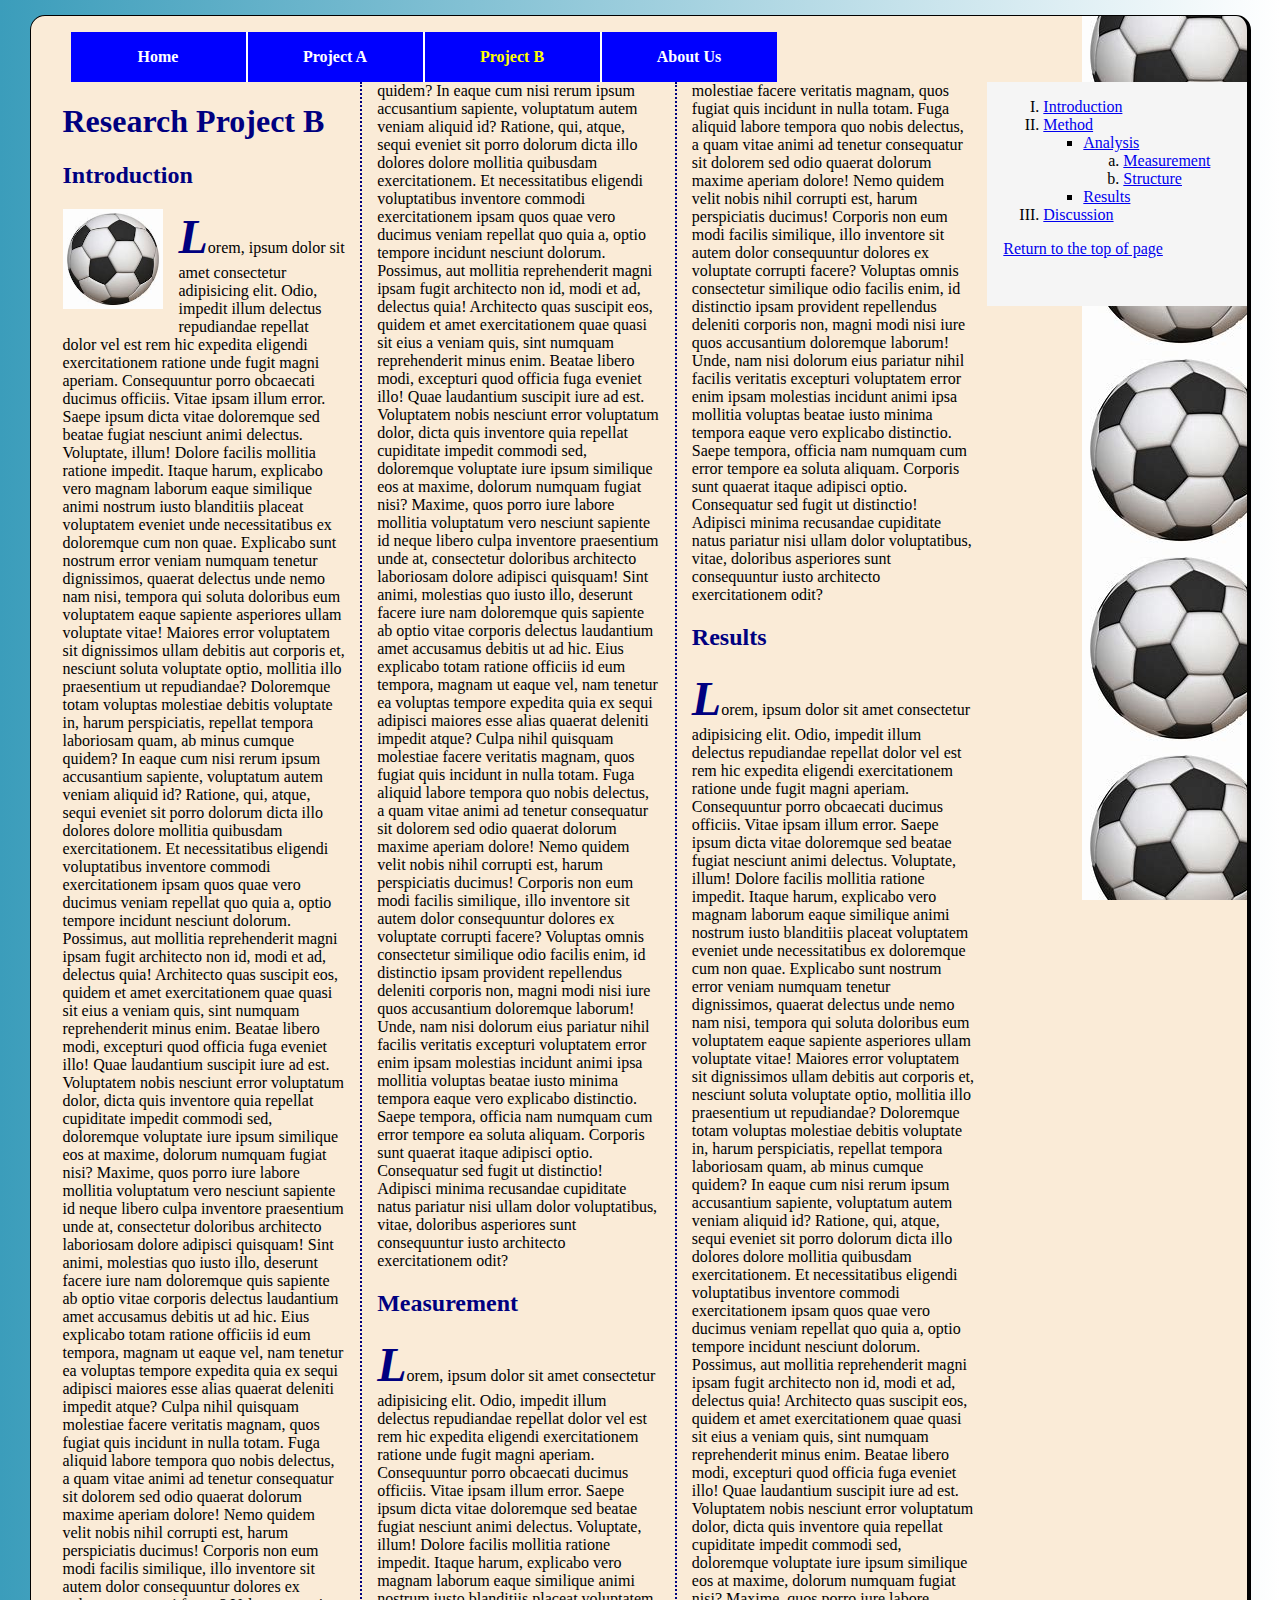
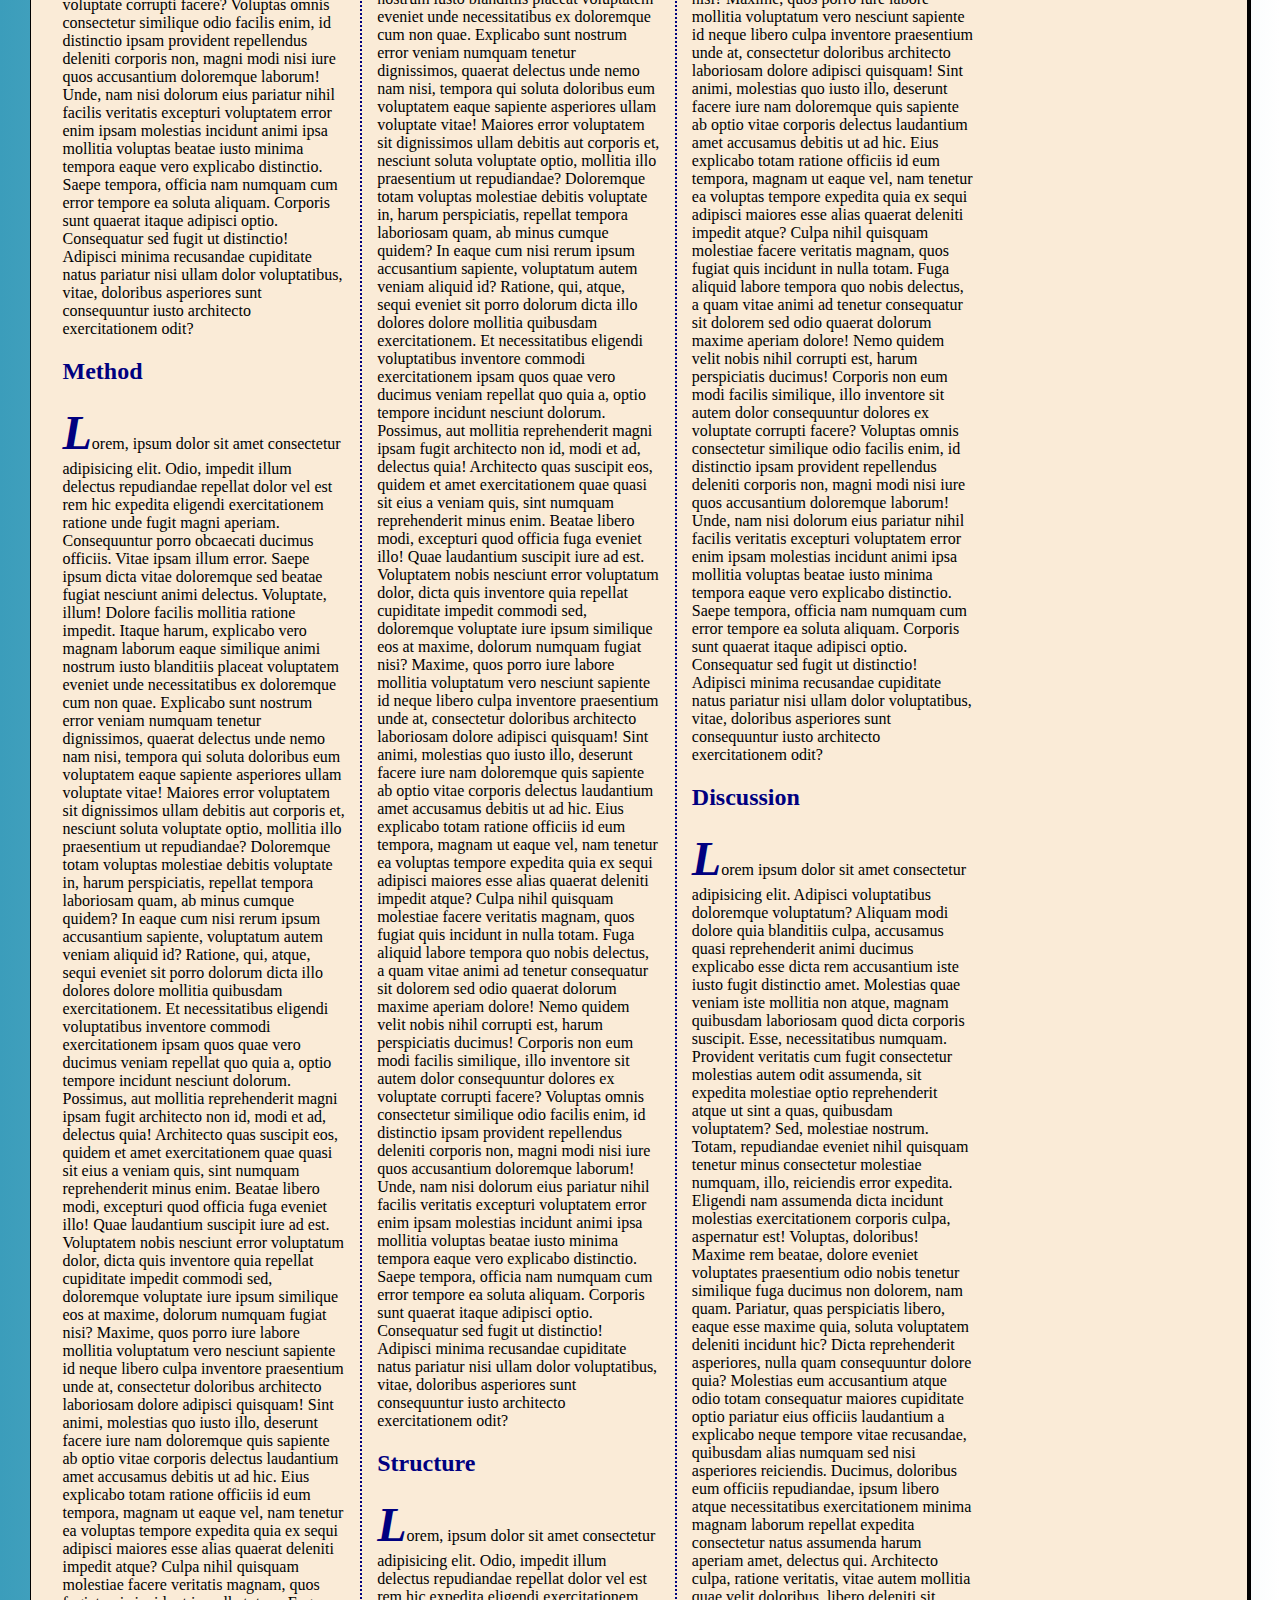
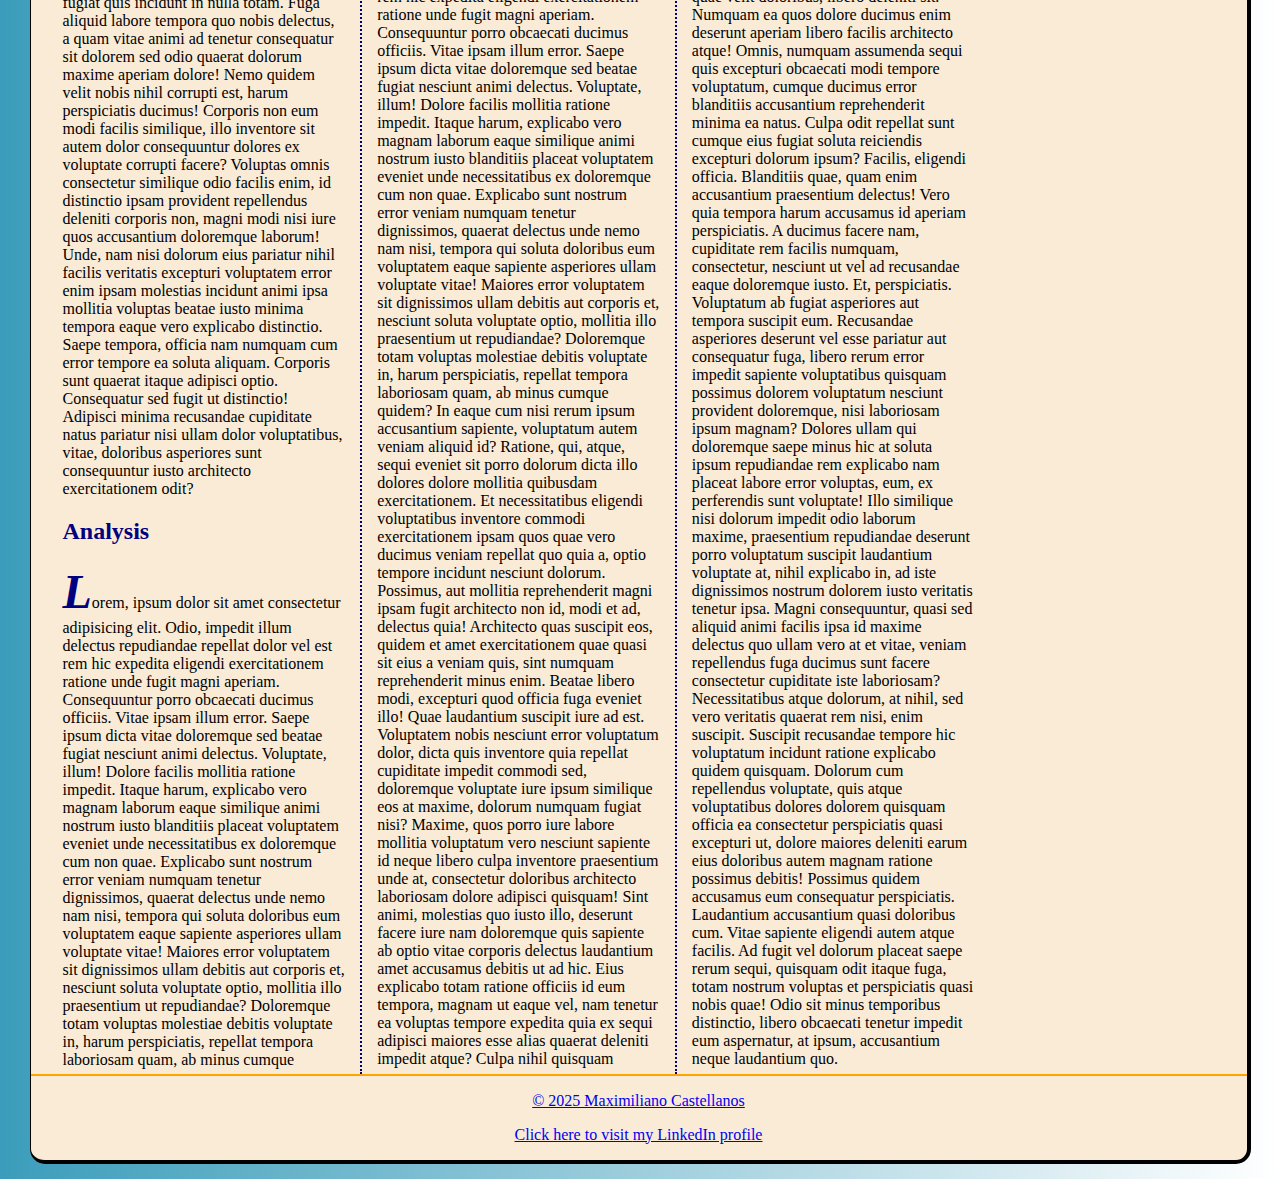
==== commit c860e422: "a" ====
--- a/exam.html
+++ b/exam.html
@@ -39,8 +39,9 @@
             <li><a href="#method">Method</li></a>
                 <ul>
                     <li><a href="#analysis">Analysis</li></a>
-                        <ol><a href="#measurement">Measurement</ol></a>
-                        <ol><a href="#strucutre">Structure</ol></a>
+                        <ol type="a">
+                          <li><a href="#measurement">Measurement</li></a>
+                          <li><a href="#strucutre">Structure</li></a></ol>
                     <li><a href="#results">Results</li></a>
                 </ul>
             <li><a href="#discussion">Discussion</li></a>
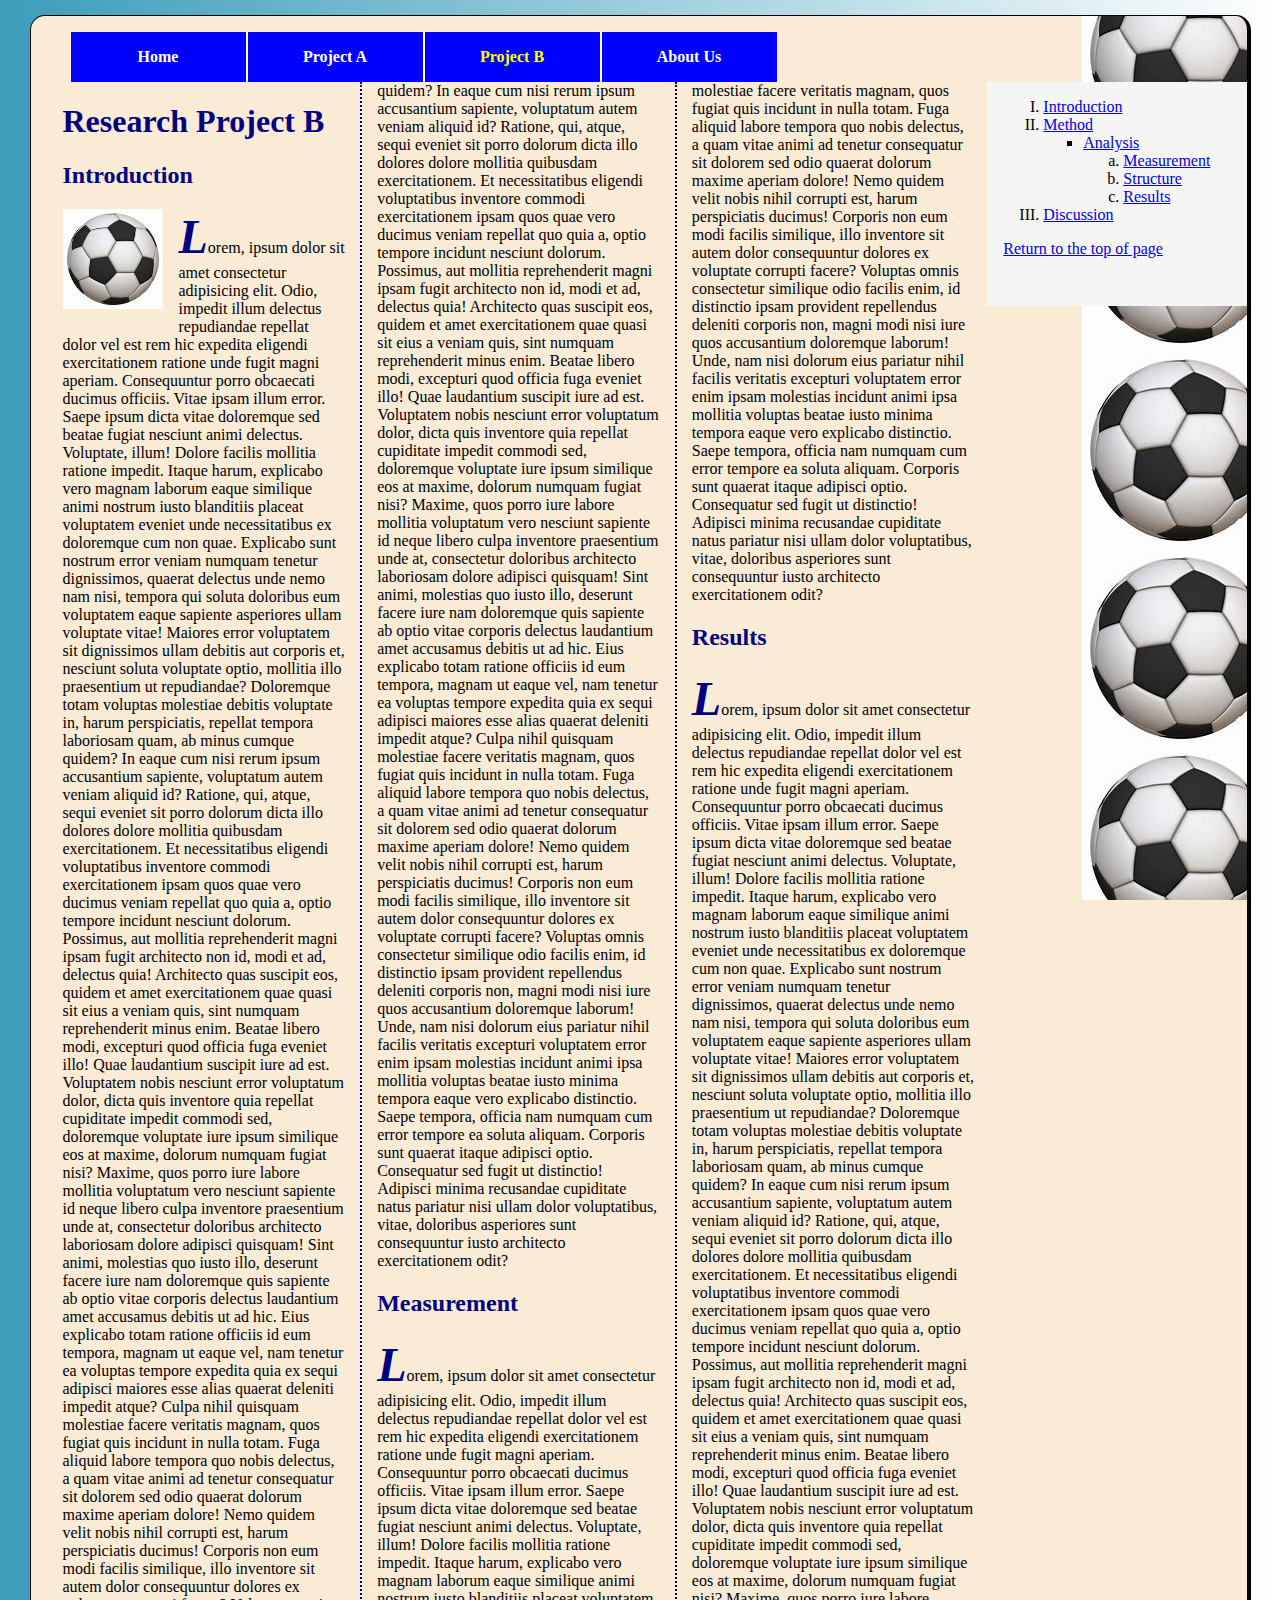
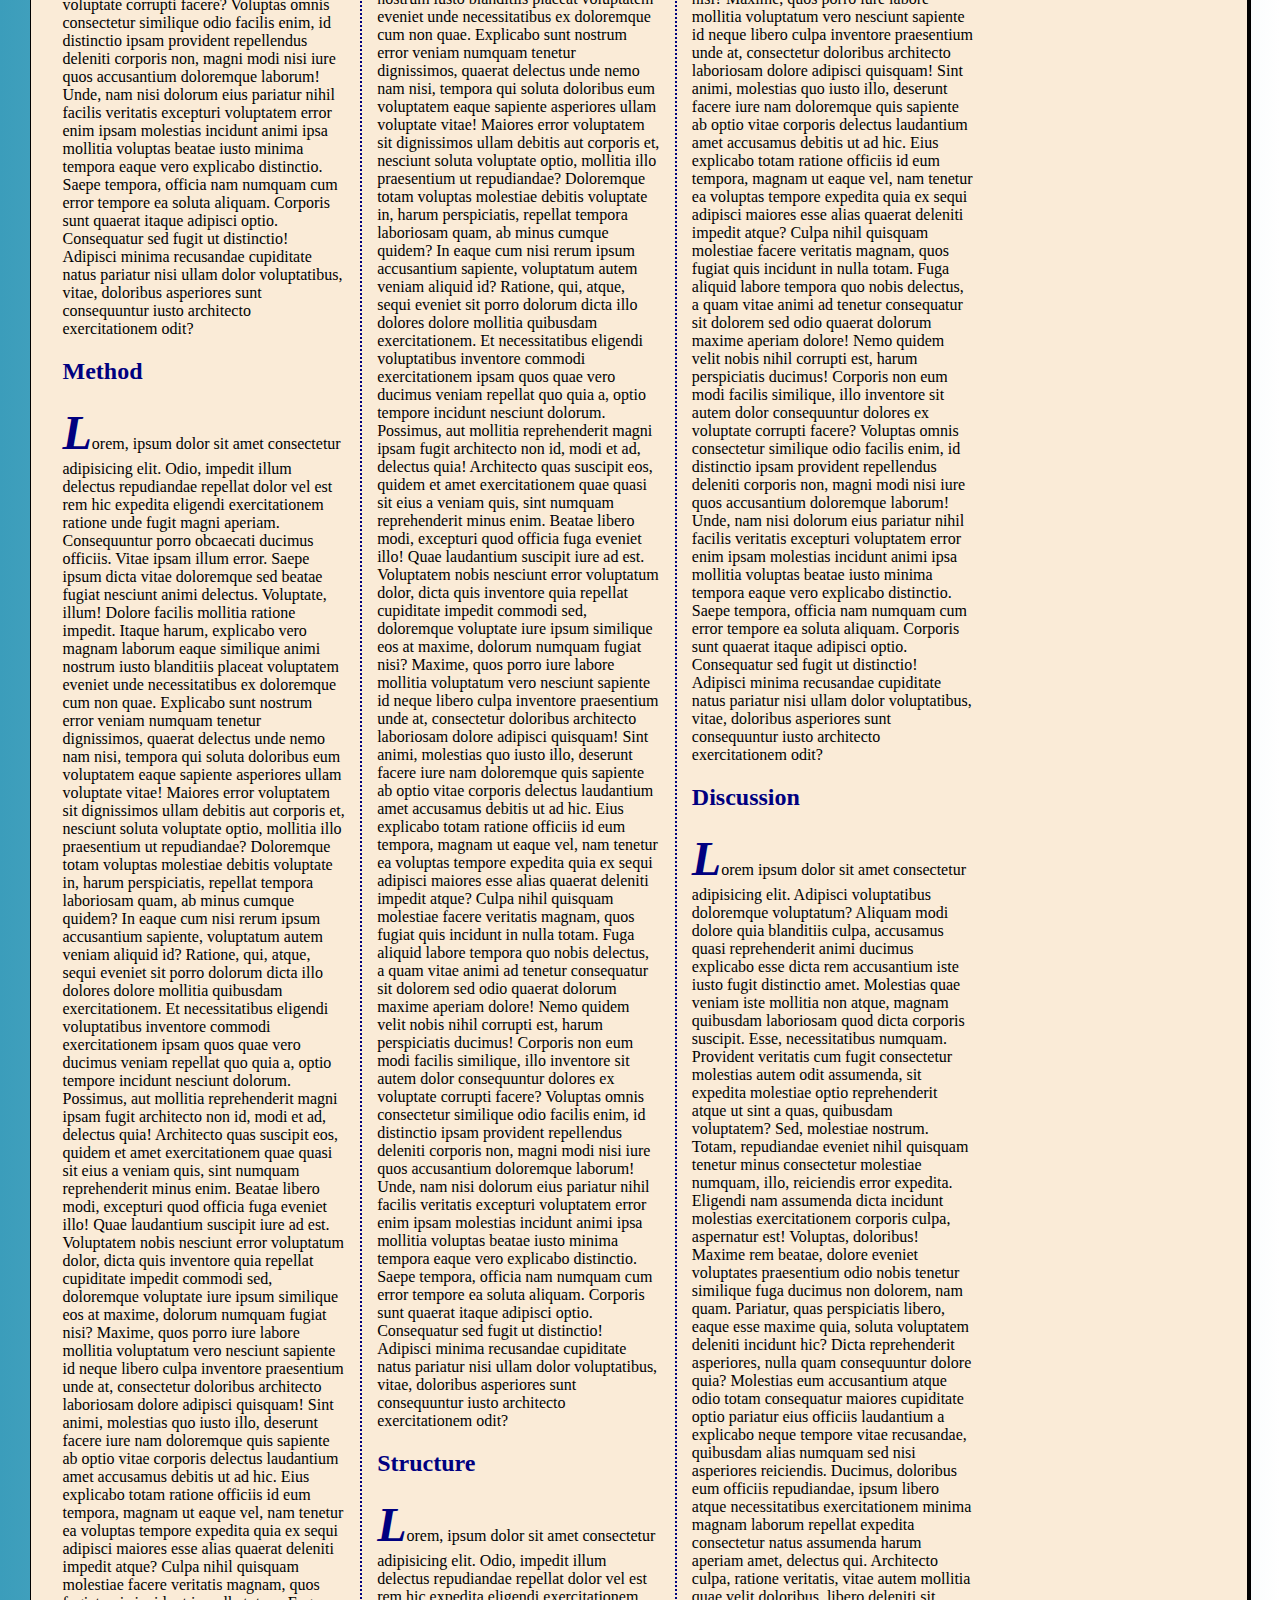
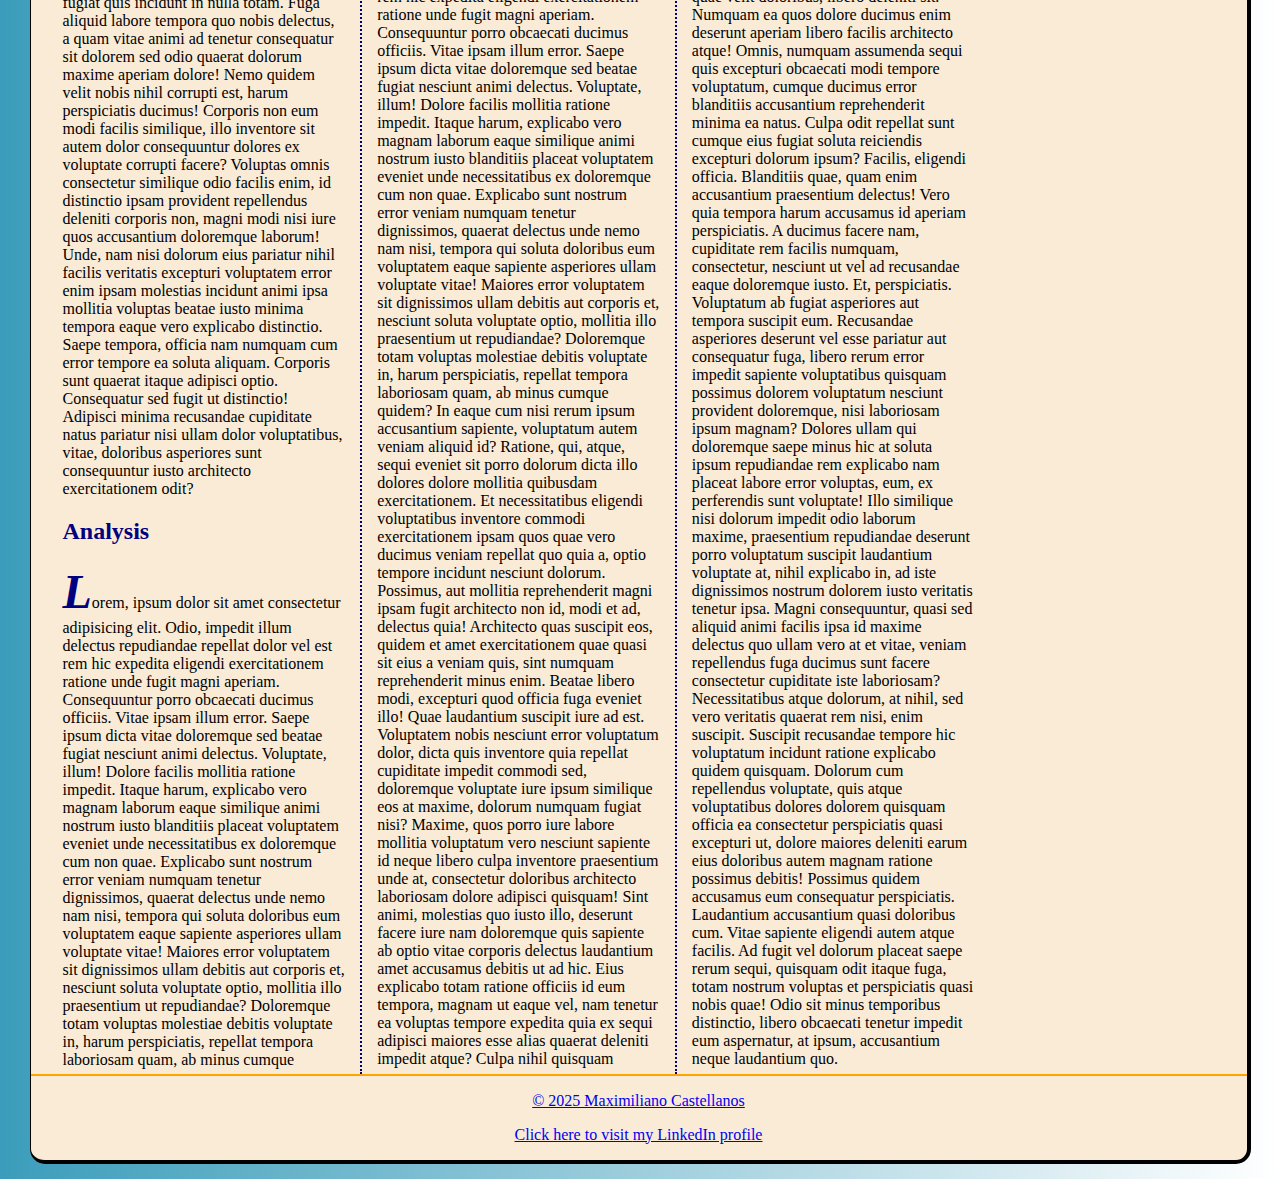
==== commit 99ac601a: "a" ====
--- a/exam.html
+++ b/exam.html
@@ -41,7 +41,7 @@
                     <li><a href="#analysis">Analysis</li></a>
                         <ol type="a">
                           <li><a href="#measurement">Measurement</li></a>
-                          <li><a href="#strucutre">Structure</li></a></ol>
+                          <li><a href="#strucutre">Structure</li></a>
                     <li><a href="#results">Results</li></a>
                 </ul>
             <li><a href="#discussion">Discussion</li></a>
--- a/styles/exam.css
+++ b/styles/exam.css
@@ -8,7 +8,7 @@
 background-image: url(../images/foraccount.jpg);
 background-position: right;
 background-repeat: repeat-y;
-    background-attachment: fixed;
+background-attachment: fixed;
 background-color: antiquewhite;
 border-top: 1px solid rgb(0, 0, 0); 
 border-right: 4px solid rgb(0, 0, 0); 
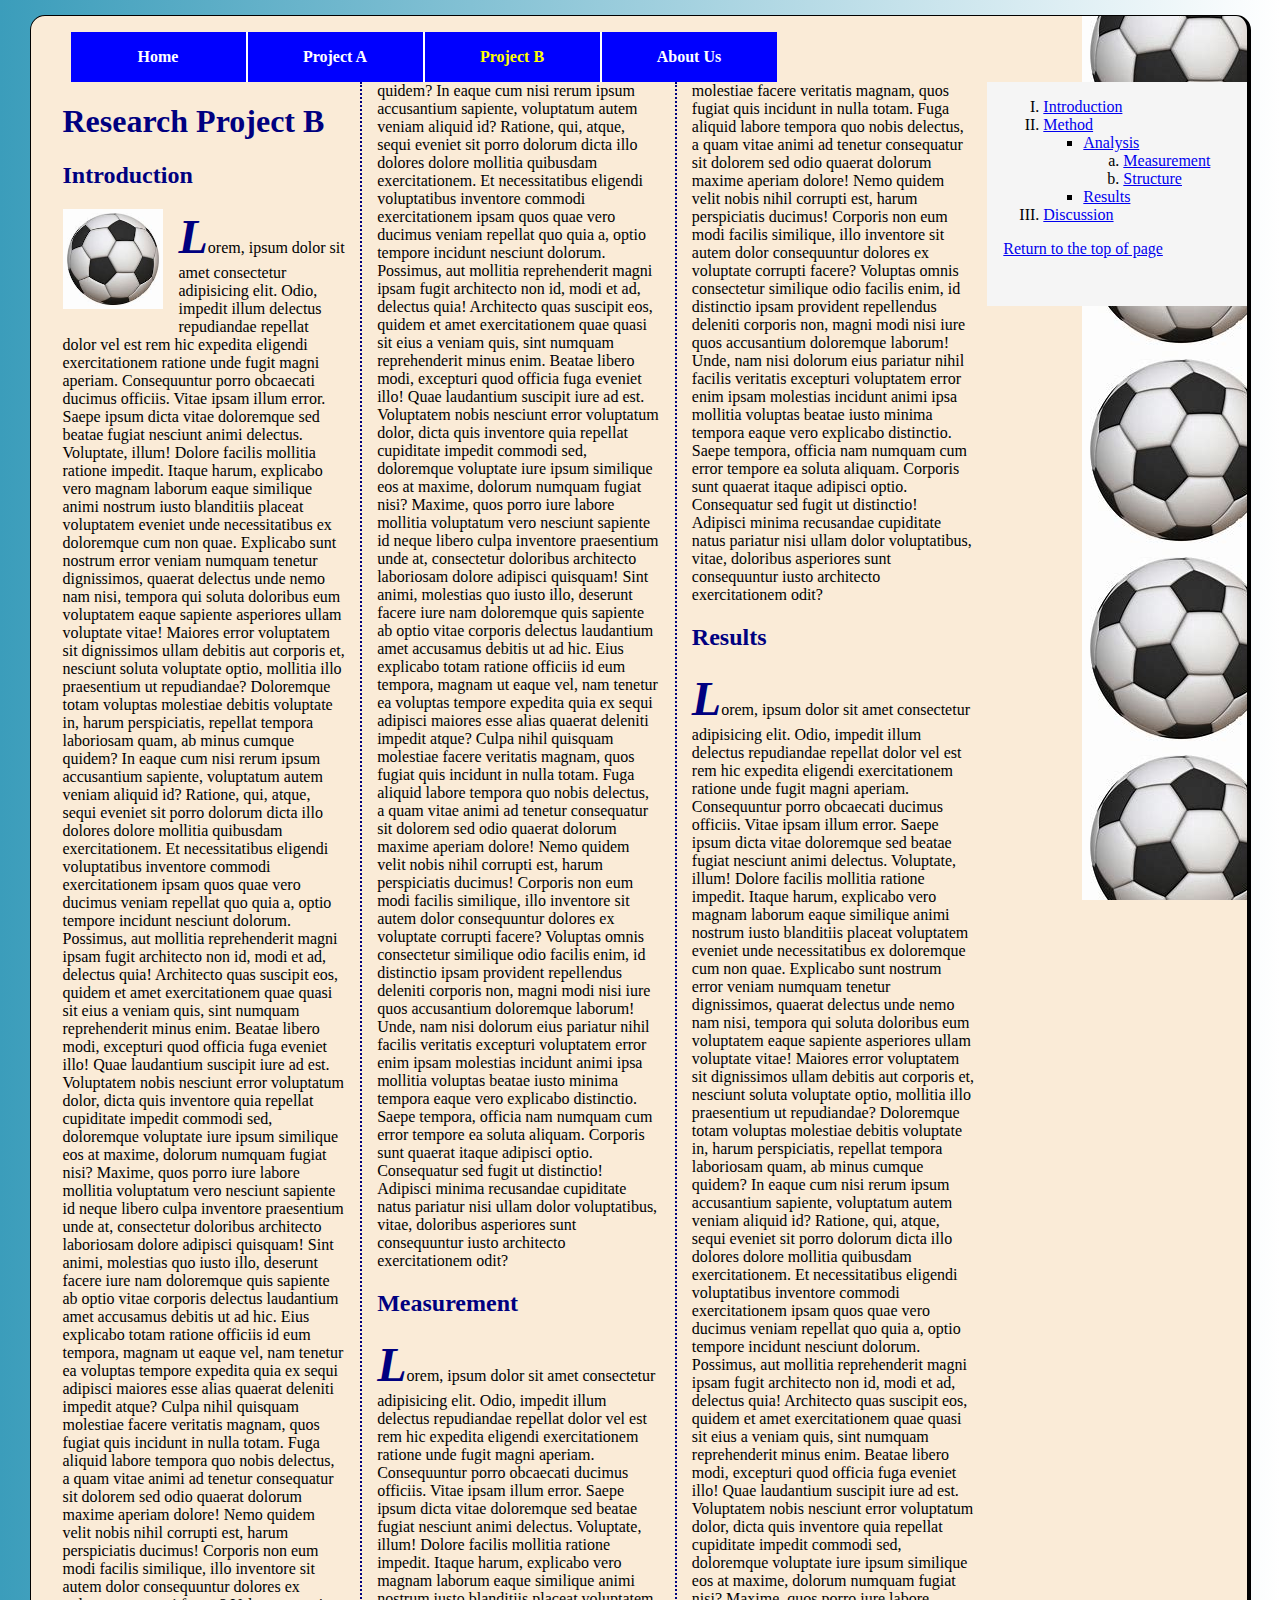
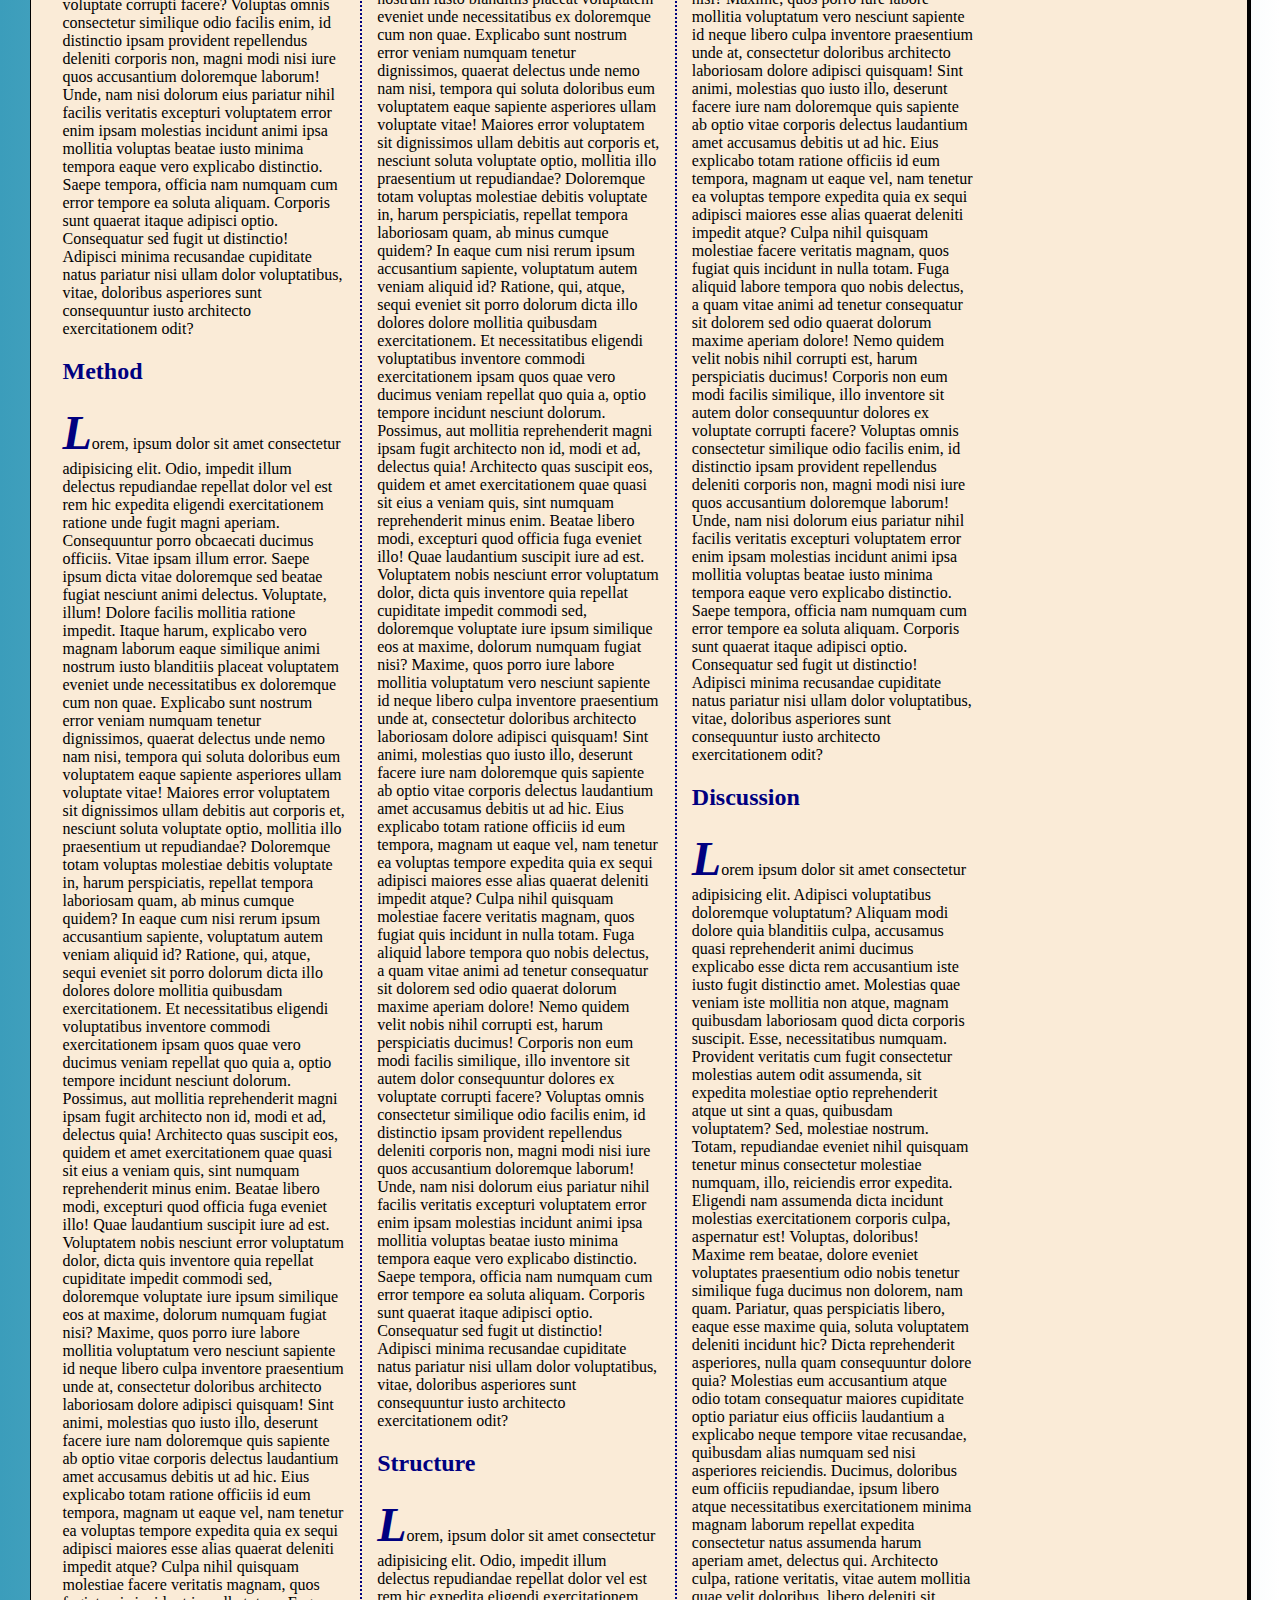
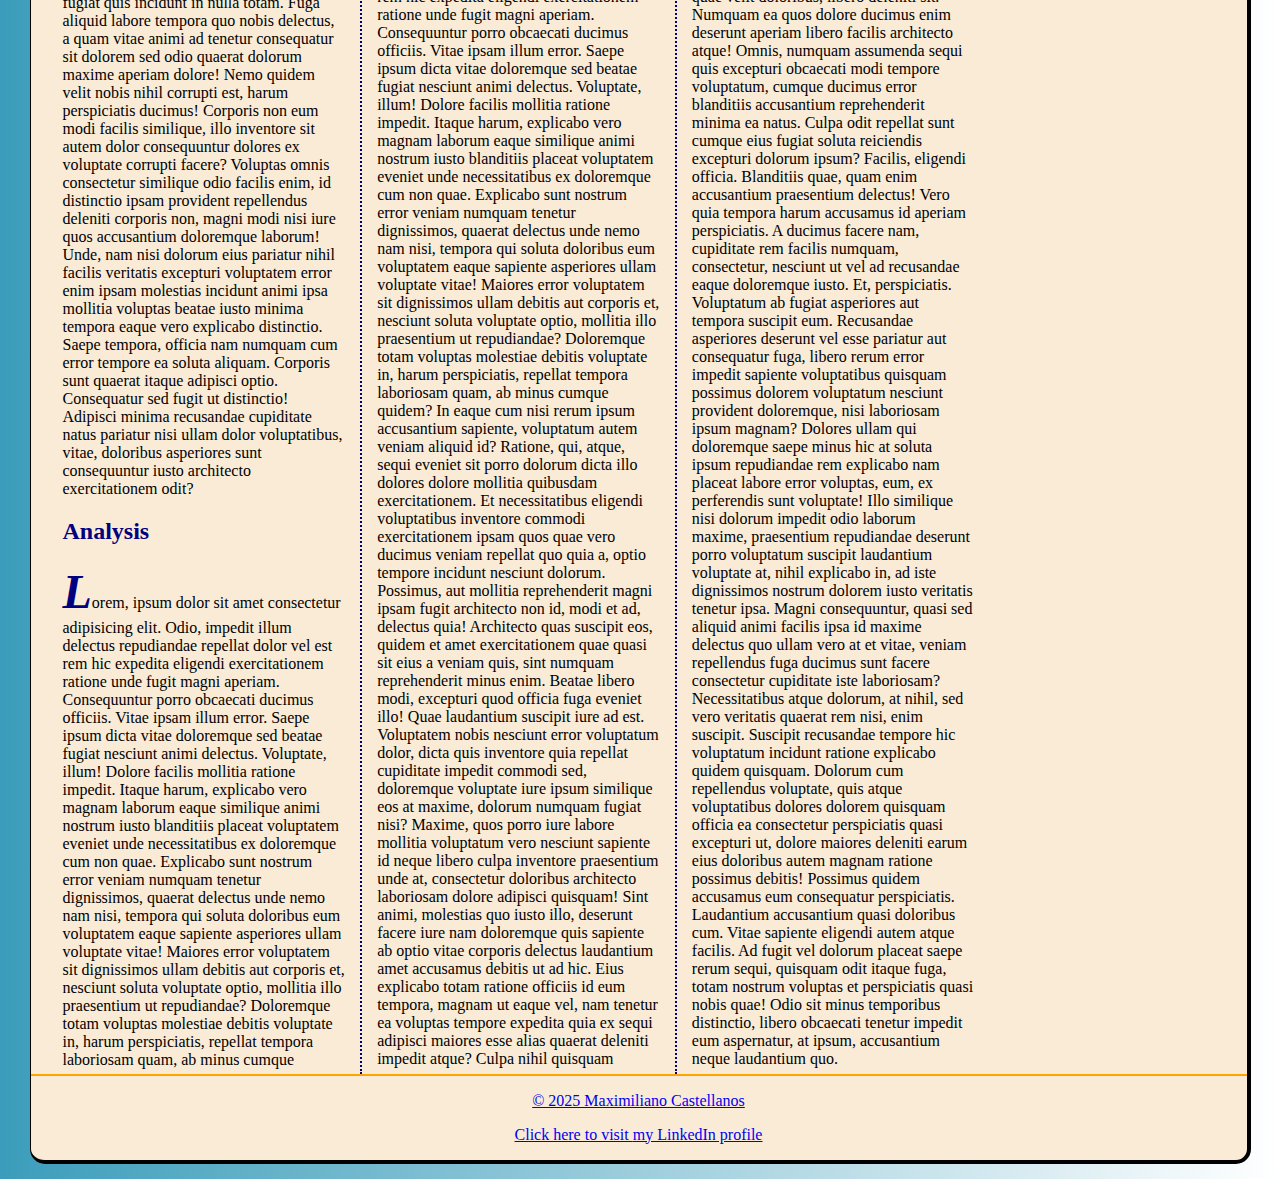
==== commit 6b0de653: "a" ====
--- a/exam.html
+++ b/exam.html
@@ -35,16 +35,17 @@
     </article>
     <aside>
         <ol>
-            <li><a href="#introduction">Introduction</li></a>
-            <li><a href="#method">Method</li></a>
+            <li><a href="#introduction">Introduction</a></li>
+            <li><a href="#method">Method</a></li>
                 <ul>
-                    <li><a href="#analysis">Analysis</li></a>
+                    <li><a href="#analysis">Analysis</a></li>
                         <ol type="a">
-                          <li><a href="#measurement">Measurement</li></a>
-                          <li><a href="#strucutre">Structure</li></a>
-                    <li><a href="#results">Results</li></a>
+                          <li><a href="#measurement">Measurement</a></li>
+                          <li><a href="#strucutre">Structure</a></li>
+                        </ol>
+                    <li><a href="#results">Results</a></li>
                 </ul>
-            <li><a href="#discussion">Discussion</li></a>
+            <li><a href="#discussion">Discussion</a></li>
         </ol>
         <p><a href="#top"> Return to the top of page</p>
     </aside>
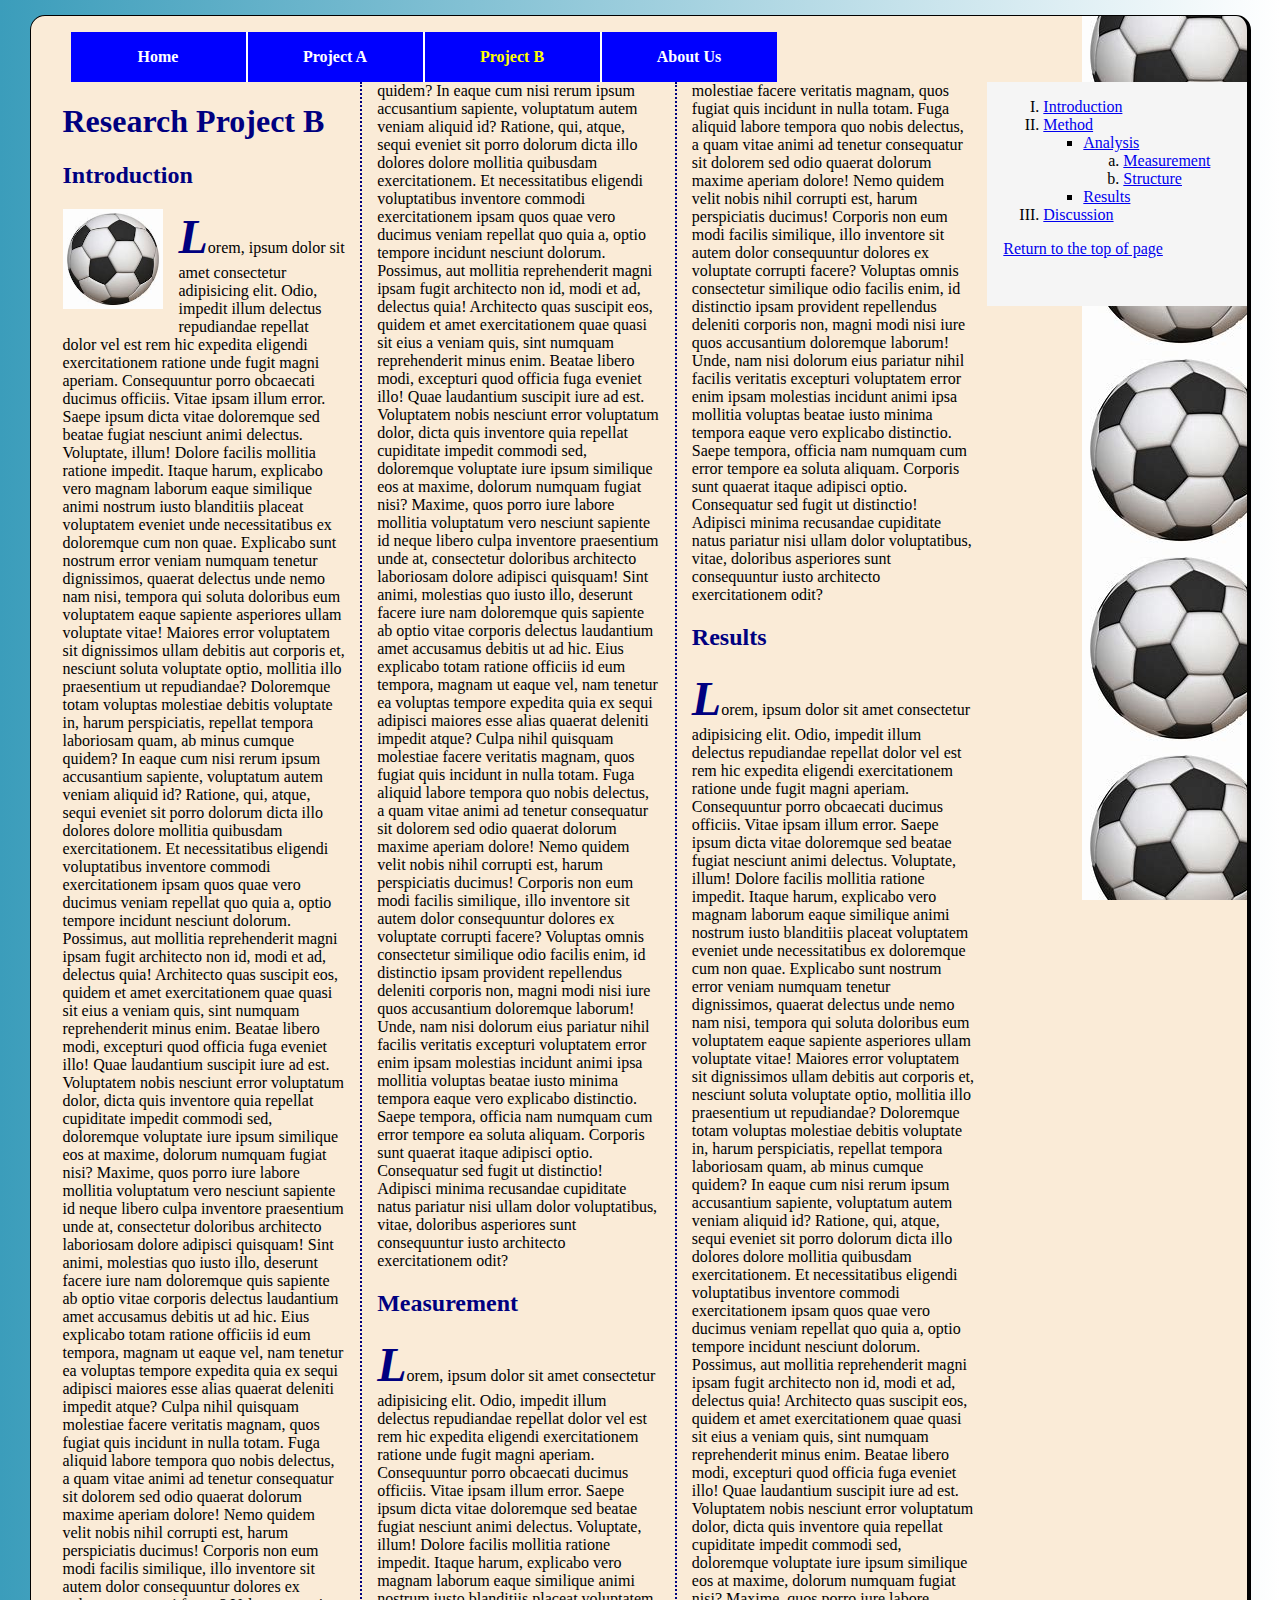
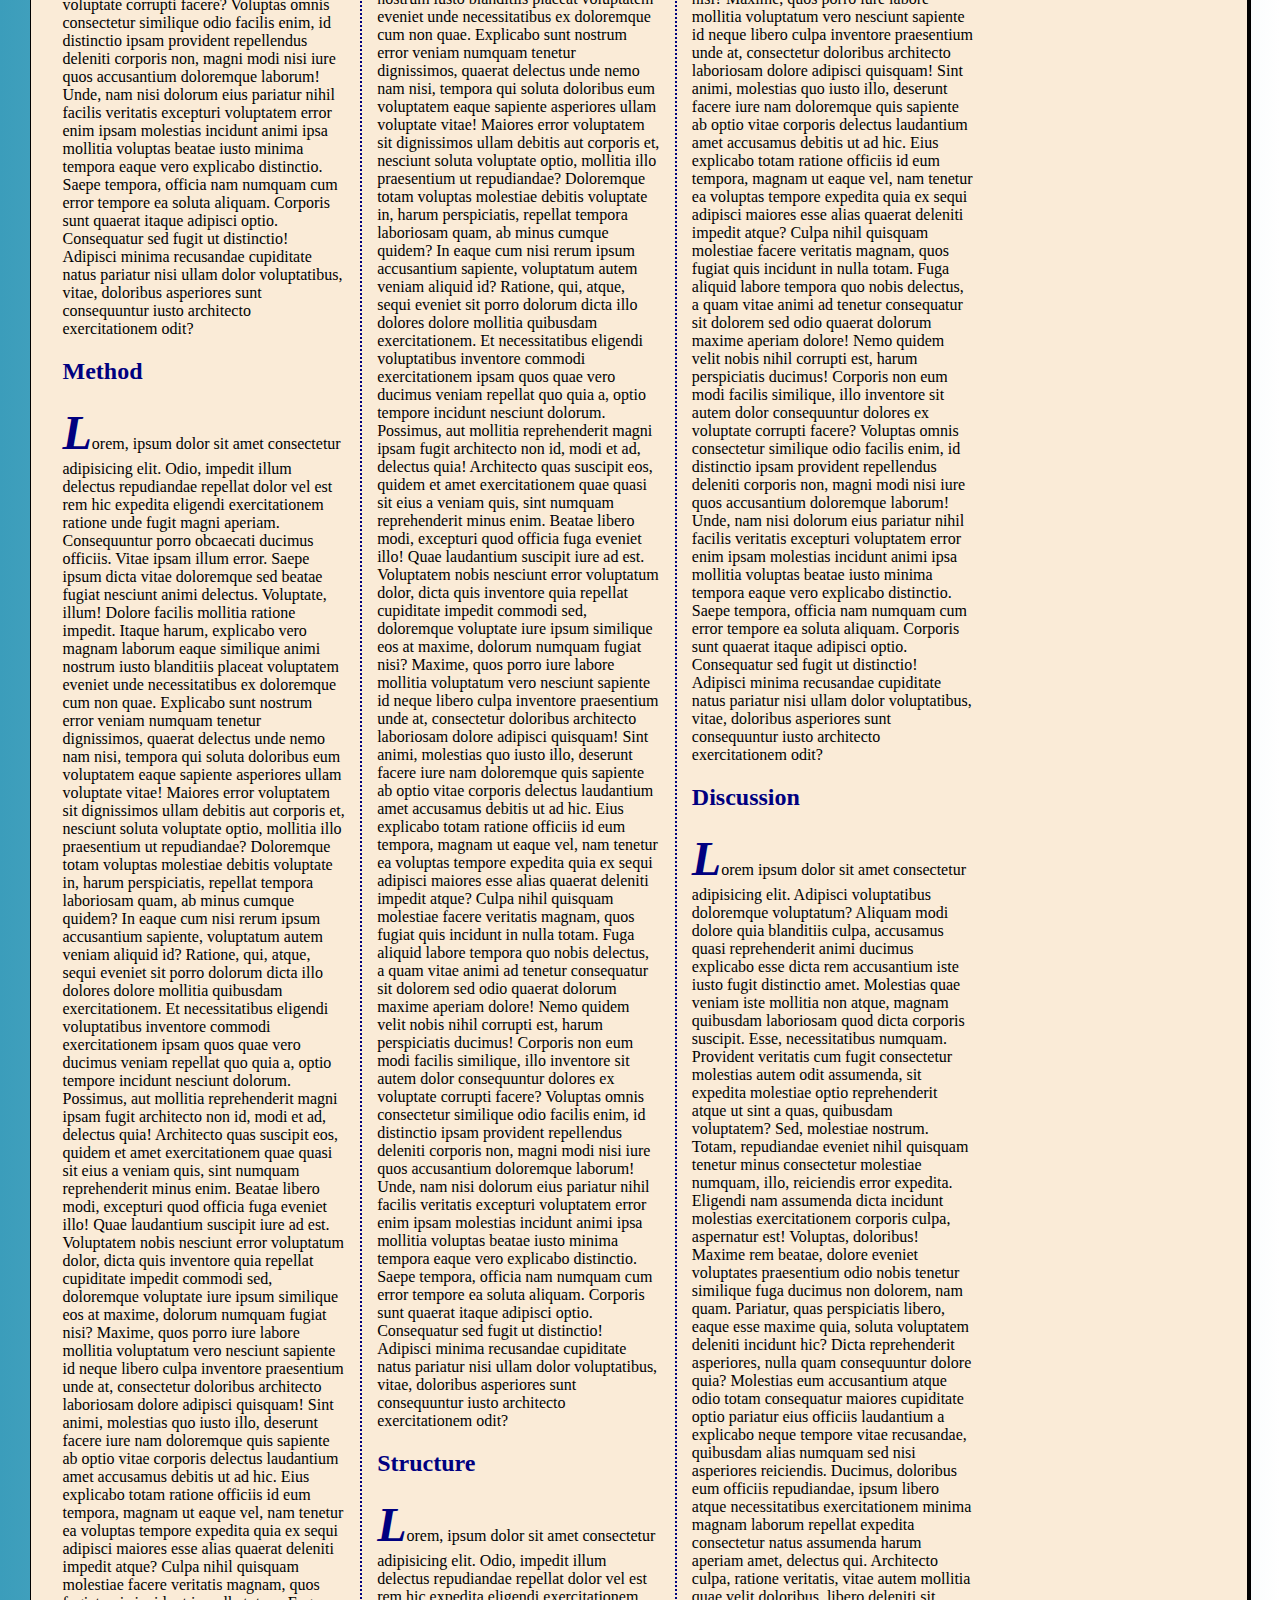
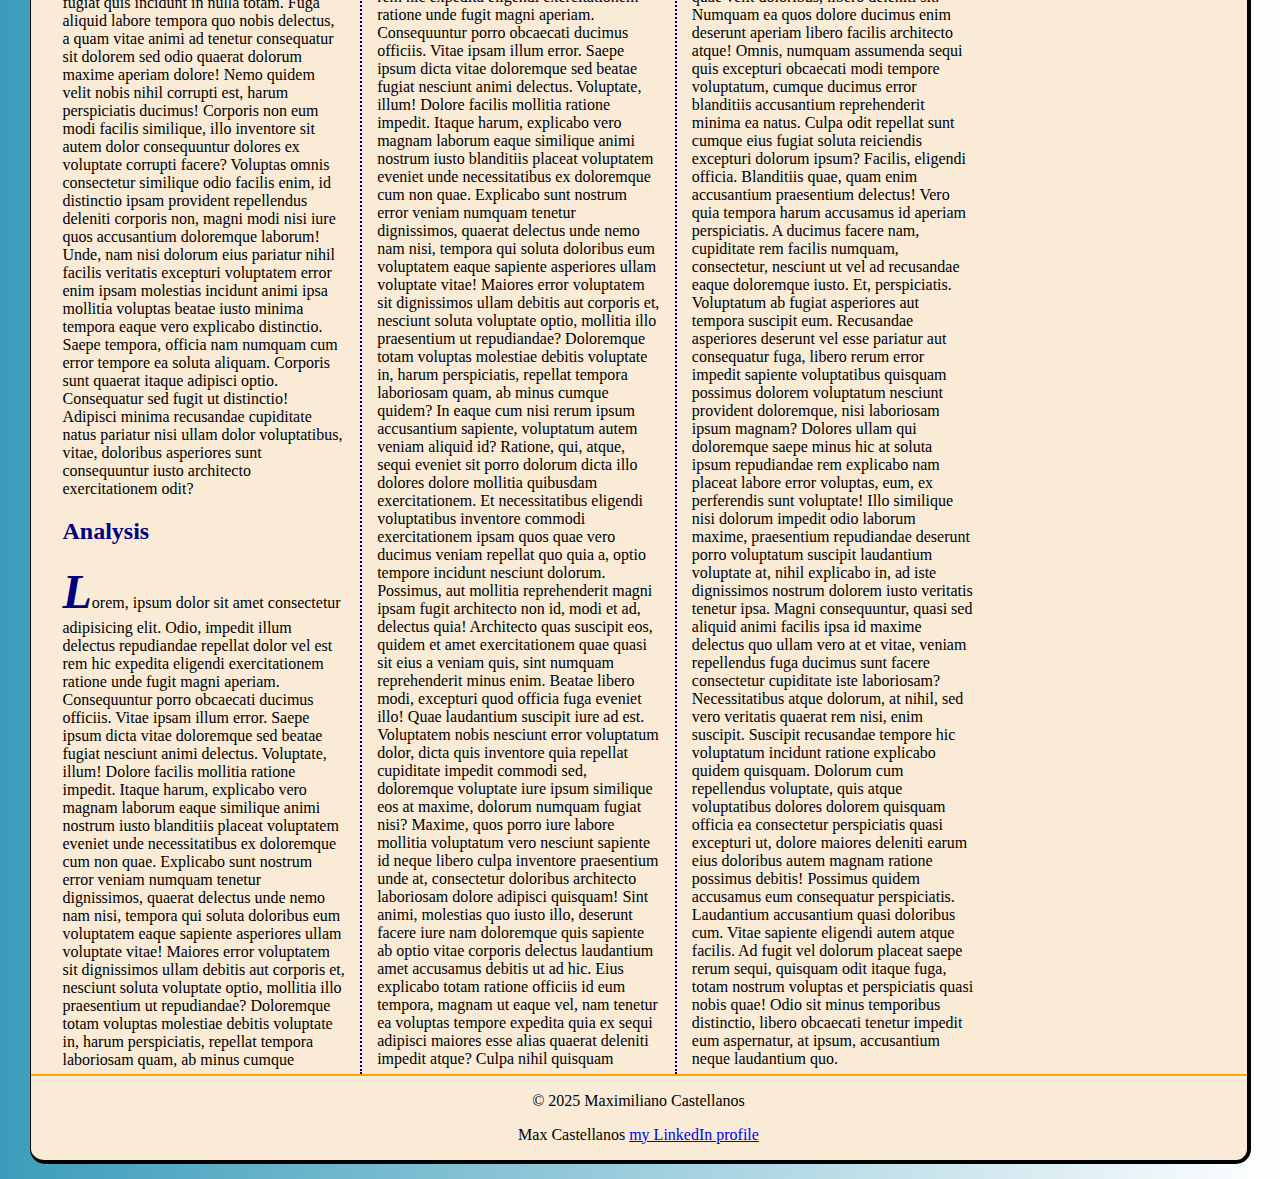
==== commit b3fb2e92: "a" ====
--- a/exam.html
+++ b/exam.html
@@ -47,11 +47,11 @@
                 </ul>
             <li><a href="#discussion">Discussion</a></li>
         </ol>
-        <p><a href="#top"> Return to the top of page</p>
+        <p><a href="#top"> Return to the top of page</a></p>
     </aside>
 <footer>
     <p class="copyright">&copy; 2025 Maximiliano Castellanos</p>
-    <p>Click here to visit <a href="https://www.linkedin.com/messaging/thread/2-Mzk3NTA0MjctODNkZC00NDRlLWFiNjgtNmVmNmViNGExMDFmXzAxMA==//" target="_blank">my LinkedIn profile</a></p>
+    <p>Max Castellanos <a href="https://www.linkedin.com/messaging/thread/2-Mzk3NTA0MjctODNkZC00NDRlLWFiNjgtNmVmNmViNGExMDFmXzAxMA==//" target="_blank">my LinkedIn profile</a></p>
 </footer>
 
 </body>
--- a/styles/exam.css
+++ b/styles/exam.css
@@ -17,9 +17,6 @@
 border-radius: 15px;
 }
 
-#nav_menu {
-    margin-top: 10 px;
-}
 
 #nav_menu ul { 
     list-style-type: none;
